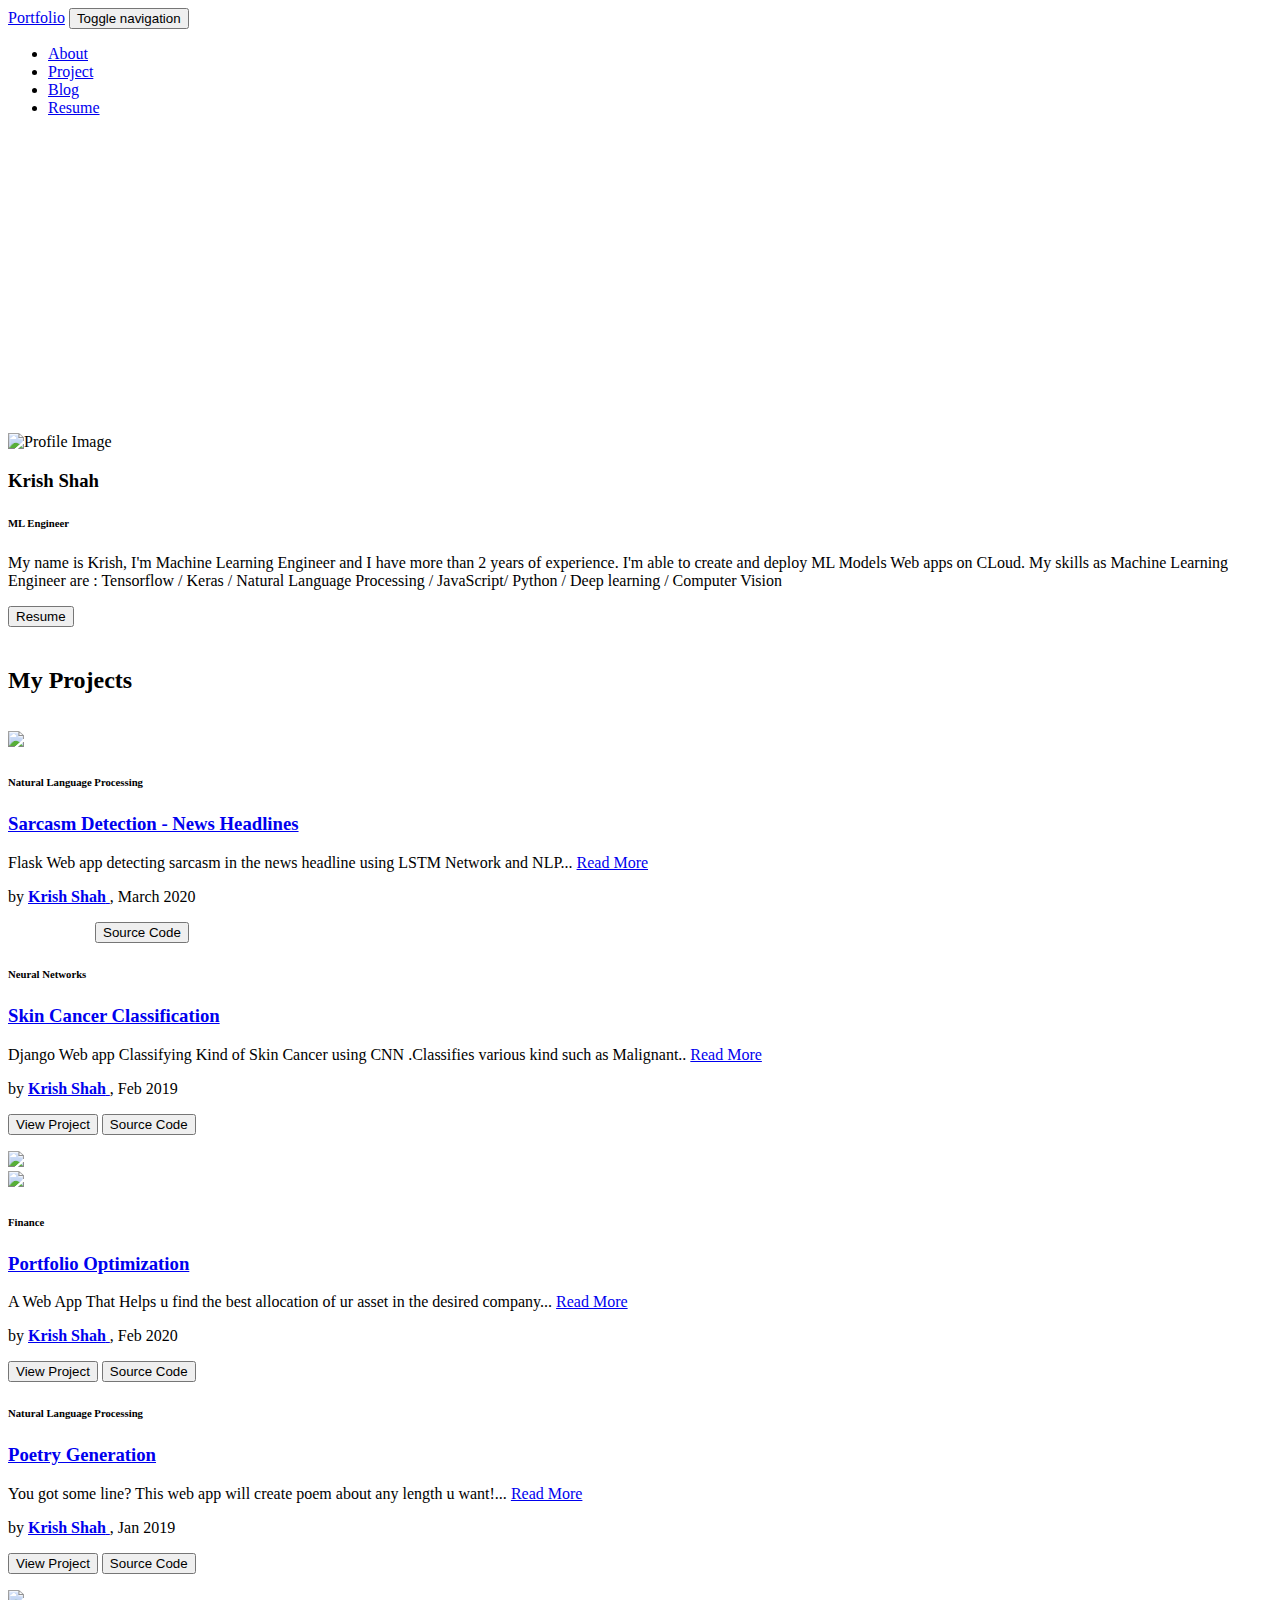
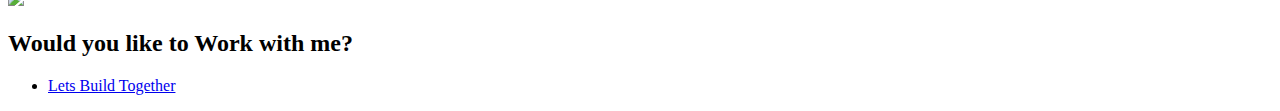
==== index.html @ 27c17794 "fake blog" ====
<!DOCTYPE html>
<html lang="en">

<head>
    <meta charset="UTF-8">
    <meta name="viewport" content="width=device-width, initial-scale=1.0">
    <title>Krish's Portfolio</title>
    <link rel="stylesheet" type="text/css"
        href="https://fonts.googleapis.com/css?family=Roboto:300,400,500,700|Roboto+Slab:400,700|Material+Icons" />
    <link rel="stylesheet" href="https://maxcdn.bootstrapcdn.com/font-awesome/latest/css/font-awesome.min.css">

    <link href="static/css/material-kit.css" rel="stylesheet" />
</head>

<body class="profile-page sidebar-collapse" data-spy="scroll" data-target=".navbar" data-offset="50">
    <nav class="navbar navbar-transparent navbar-expand-lg fixed-top navbar-color-on-scroll " color-on-scroll="100"
        id="sectionsNav">

        <div class="container">
            <div class="navbar-translate">
                <a class="navbar-brand" href="#pablo">Portfolio</a>
                <button type="button" class="ml-auto navbar-toggler" data-toggle="collapse"
                    data-target="#example-navbar-transparent">
                    <span class="sr-only">Toggle navigation</span>
                    <span class="navbar-toggler-icon"></span>
                    <span class="navbar-toggler-icon"></span>
                    <span class="navbar-toggler-icon"></span>
                </button>
            </div>
            <div class="collapse navbar-collapse" id="example-navbar-transparent">
                <ul class="navbar-nav ml-auto">
                    <li class="nav-item">
                        <a href="#desc" class="nav-link">

                            About
                        </a>
                    </li>
                    <li class="nav-item">
                        <a href="#blogs" class="nav-link">

                            Project
                        </a>
                    </li>
                    <li class="nav-item">
                        <a href="#pablo" class="nav-link">
                            Blog
                        </a>
                    </li>
                    <li class="nav-item">
                        <a href="#pablo" class="nav-link">
                            Resume
                        </a>
                    </li>
                </ul>
            </div>
        </div>
    </nav>

    <div class="page-header header-filter" data-parallax="true"
        style="background-image: url('static/img/back.jpg');height: 300px;">
    </div>
    <div class="main main-raised">
        <div class="profile-content ">
            <div class="container ">
                <div class="row">
                    <div class="col-md-6 ml-auto mr-auto">
                        <div class="profile">
                            <div class="avatar">
                                <img src="static/img/krish.jpg" alt="Profile Image"
                                    class="img-raised rounded-circle img-fluid" style="width: 150px;height: 150px;">
                            </div>
                            <div class="name" id="desc">
                                <h3 class="title">Krish Shah</h3>
                                <h6>ML Engineer</h6>
                                <a href="https://github.com/krishshah99615"
                                    class="btn btn-just-icon btn-link btn-github"><i class="fa fa-github"></i></a>
                                <a href="https://www.linkedin.com/in/krish-shah-20542817b/"
                                    class="btn btn-just-icon btn-link btn-linkedin"><i class="fa fa-linkedin"></i></a>
                                <a href="https://stackoverflow.com/users/11940001/krish-shah"
                                    class="btn btn-just-icon btn-link btn-pinterest"><i
                                        class="fa fa-stack-overflow"></i></a>
                            </div>
                        </div>
                    </div>
                </div>
                <div class="description text-center">
                    <p style="color:black;">My name is Krish, I'm Machine Learning Engineer and I have more than 2
                        years of experience. I'm
                        able
                        to create and deploy ML Models Web apps on CLoud. My
                        skills as Machine Learning Engineer are : Tensorflow / Keras / Natural Language Processing /
                        JavaScript/ Python / Deep learning / Computer Vision </p>
                </div>
                <div class="row" style="justify-content: center;">
                    <button class="btn btn-info">Resume</button>
                </div>
                <div class="cd-section" id="blogs">

                    <div class="blogs-1" id="blogs-1" style="padding-top: 20px;">
                        <div class="container">
                            <div class="row">
                                <div class="col-md-10 ml-auto mr-auto">
                                    <h2 class="title">My Projects</h2>
                                    <br>
                                    <div class="card card-plain card-blog">
                                        <div class="row">
                                            <div class="col-md-5">
                                                <div class="card-header card-header-image">
                                                    <a href="#pablito">
                                                        <img class="img" src="static/img/project_1.jpg">
                                                    </a>
                                                </div>
                                            </div>
                                            <div class="col-md-7">
                                                <h6 class="card-category text-info">Natural Language Processing</h6>
                                                <h3 class="card-title">
                                                    <a href="#pablo">Sarcasm Detection - News Headlines</a>
                                                </h3>
                                                <p class="card-description">
                                                    Flask Web app detecting sarcasm in the news headline using LSTM
                                                    Network and NLP...
                                                    <a href="blog_1.html"> Read More </a>
                                                </p>
                                                <p class="author">
                                                    by
                                                    <a href="#pablo">
                                                        <b>Krish Shah</b>
                                                    </a>, March 2020
                                                    <div class="row">
                                                        <a href="blog_1.html" class="btn btn-sm btn-primary"
                                                            style="color: white;">View
                                                            Project</a>
                                                        <button class="btn  btn-sm btn-info">Source Code</button>
                                                    </div>
                                                </p>
                                            </div>
                                        </div>
                                    </div>
                                    <div class="card card-plain card-blog">
                                        <div class="row">
                                            <div class="col-md-7">
                                                <h6 class="card-category text-danger">
                                                    Neural Networks
                                                </h6>
                                                <h3 class="card-title">
                                                    <a href="#pablo">Skin Cancer Classification</a>
                                                </h3>
                                                <p class="card-description">
                                                    Django Web app Classifying Kind of Skin Cancer using CNN .Classifies
                                                    various kind such as Malignant..
                                                    <a href="#pablo"> Read More </a>
                                                </p>
                                                <p class="author">
                                                    by
                                                    <a href="#pablo">
                                                        <b>Krish Shah</b>
                                                    </a>, Feb 2019
                                                    <div class="row">
                                                        <button class="btn btn-sm btn-warning">View Project</button>
                                                        <button class="btn  btn-sm btn-danger">Source Code</button>
                                                    </div>
                                                </p>
                                            </div>
                                            <div class="col-md-5">
                                                <div class="card-header card-header-image">
                                                    <img class="img img-raised" src="static/img/project_2.jpg">
                                                </div>
                                            </div>
                                        </div>
                                    </div>
                                    <div class="card card-plain card-blog">
                                        <div class="row">
                                            <div class="col-md-5">
                                                <div class="card-header card-header-image">
                                                    <a href="#pablito">
                                                        <img class="img" src="static/img/project_3.jpg">
                                                    </a>
                                                </div>
                                            </div>
                                            <div class="col-md-7">
                                                <h6 class="card-category text-info">Finance</h6>
                                                <h3 class="card-title">
                                                    <a href="#pablo">Portfolio Optimization</a>
                                                </h3>
                                                <p class="card-description">
                                                    A Web App That Helps u find the best allocation of ur asset in the
                                                    desired company...
                                                    <a href="#pablo"> Read More </a>
                                                </p>
                                                <p class="author">
                                                    by
                                                    <a href="#pablo">
                                                        <b>Krish Shah</b>
                                                    </a>, Feb 2020
                                                    <div class="row">
                                                        <button class="btn btn-sm btn-primary">View Project</button>
                                                        <button class="btn  btn-sm btn-info">Source Code</button>
                                                    </div>
                                                </p>
                                            </div>
                                        </div>
                                    </div>
                                    <div class="card card-plain card-blog">
                                        <div class="row">
                                            <div class="col-md-7">
                                                <h6 class="card-category text-danger">
                                                    Natural Language Processing
                                                </h6>
                                                <h3 class="card-title">
                                                    <a href="#pablo">Poetry Generation</a>
                                                </h3>
                                                <p class="card-description">
                                                    You got some line? This web app will create poem about any length u
                                                    want!...
                                                    <a href="#pablo"> Read More </a>
                                                </p>
                                                <p class="author">
                                                    by
                                                    <a href="#pablo">
                                                        <b>Krish Shah</b>
                                                    </a>, Jan 2019
                                                    <div class="row">
                                                        <button class="btn btn-sm btn-warning">View Project</button>
                                                        <button class="btn  btn-sm btn-danger">Source Code</button>
                                                    </div>
                                                </p>
                                            </div>
                                            <div class="col-md-5">
                                                <div class="card-header card-header-image">
                                                    <img class="img img-raised" src="static/img/project_4.jpg">
                                                </div>
                                            </div>
                                        </div>
                                    </div>
                                </div>
                            </div>
                        </div>
                    </div>
                </div>
            </div>

        </div>

    </div>
    <div class="col-md-8 ml-auto mr-auto text-center mb-5 pb-5 ">
        <h2 class=" title">Would you like to Work with me?</h2>
        <div class="nav nav-pills nav-pills-rose" style="justify-content:center">
            <div class="nav-tabs-wrapper">
                <ul class="nav nav-pills " data-tabs="tabs">
                    <li class="nav-item">
                        <a class="nav-link active show"
                            href="https://mail.google.com/mail/?view=cm&fs=1&tf=1&to=krishshah99615@gmail.com&su=Hello&shva=1"
                            data-toggle="tab">
                            Lets Build Together
                        </a>
                    </li>

                </ul>
            </div>
        </div>
    </div>

</body>

</html>
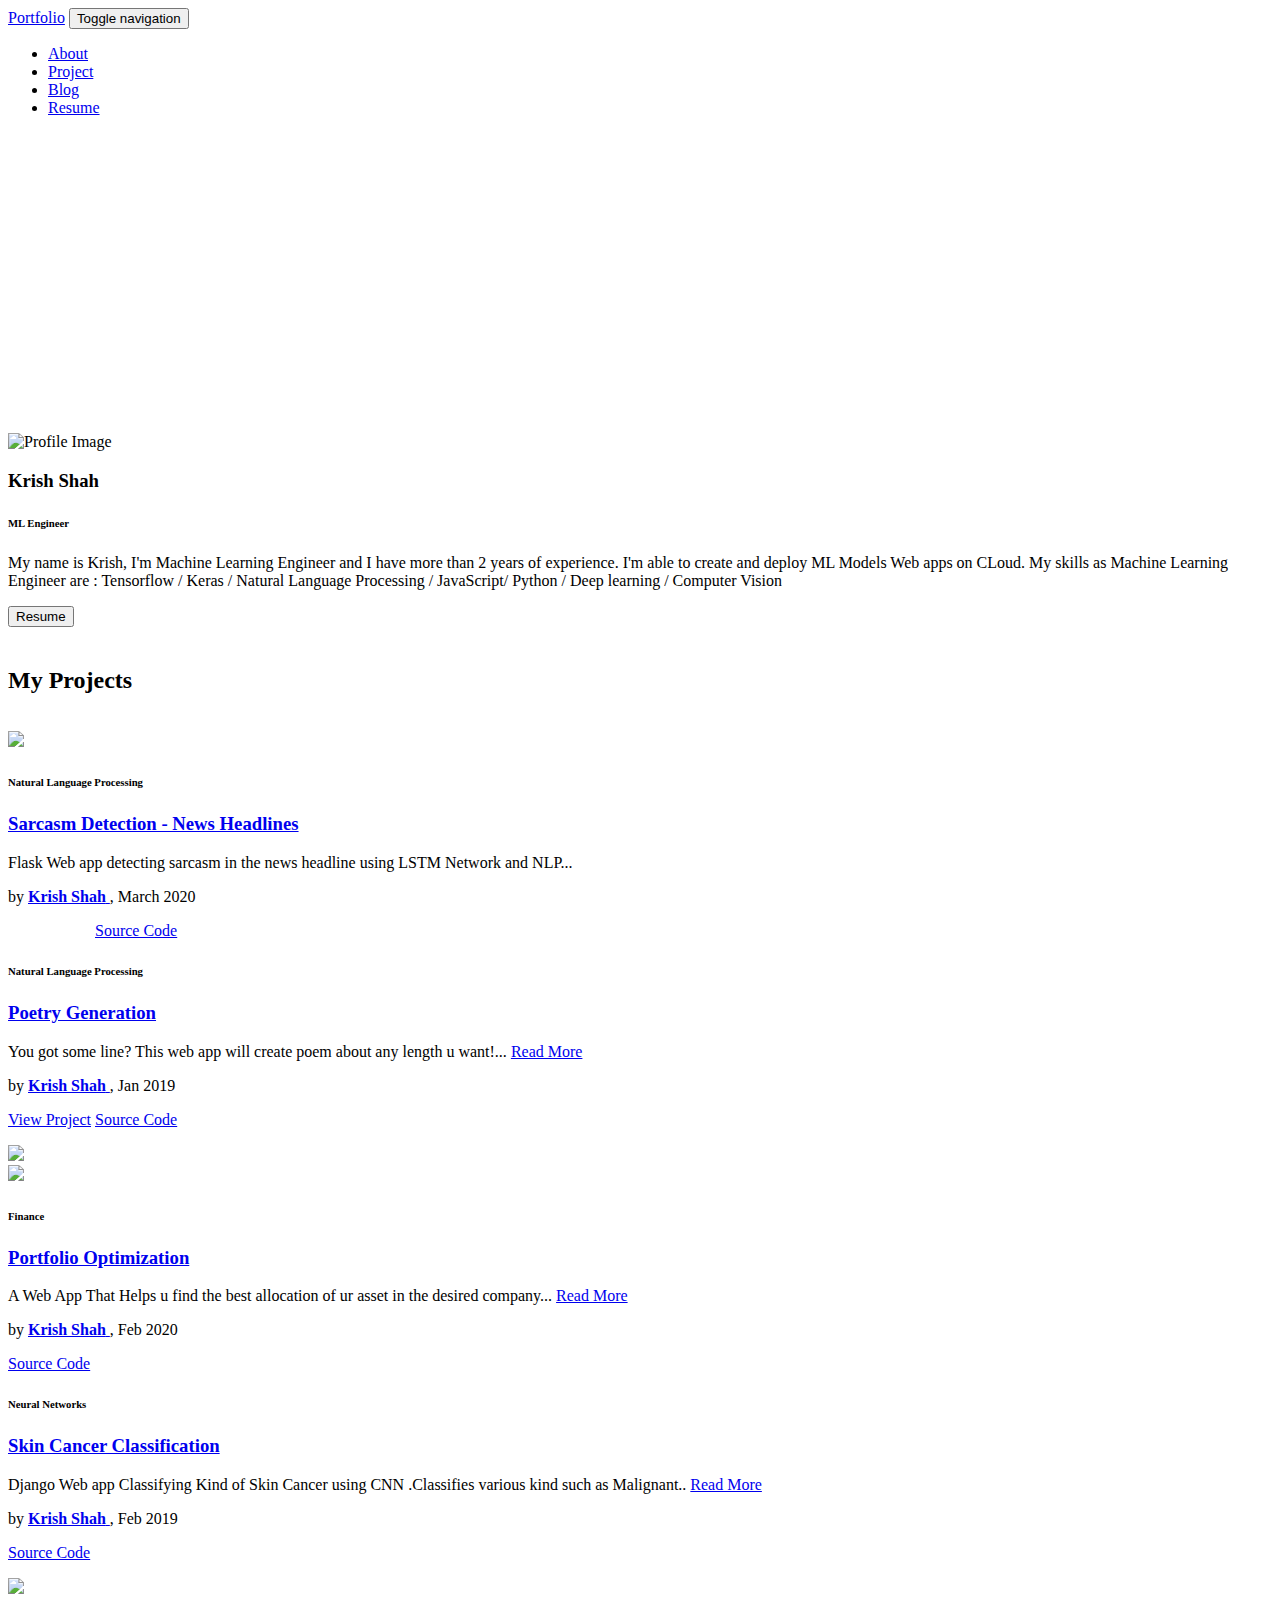
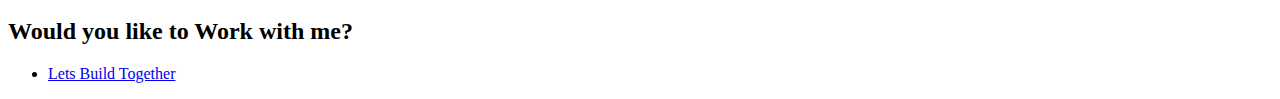
==== commit 30dcdd23: "Added links to codes" ====
--- a/index.html
+++ b/index.html
@@ -119,7 +119,7 @@
                                                 <p class="card-description">
                                                     Flask Web app detecting sarcasm in the news headline using LSTM
                                                     Network and NLP...
-                                                    <a href="blog_1.html"> Read More </a>
+
                                                 </p>
                                                 <p class="author">
                                                     by
@@ -127,10 +127,82 @@
                                                         <b>Krish Shah</b>
                                                     </a>, March 2020
                                                     <div class="row">
-                                                        <a href="blog_1.html" class="btn btn-sm btn-primary"
-                                                            style="color: white;">View
+                                                        <a href="https://sarcasmdetection.herokuapp.com/"
+                                                            class="btn btn-sm btn-primary" style="color: white;">View
                                                             Project</a>
-                                                        <button class="btn  btn-sm btn-info">Source Code</button>
+                                                        <a href="https://github.com/krishshah99615/Sarcasm-Detecion-with-webapp"
+                                                            class="btn  btn-sm btn-info">Source Code</a>
+                                                    </div>
+                                                </p>
+                                            </div>
+                                        </div>
+                                    </div>
+                                    <div class="card card-plain card-blog">
+                                        <div class="row">
+                                            <div class="col-md-7">
+                                                <h6 class="card-category text-danger">
+                                                    Natural Language Processing
+                                                </h6>
+                                                <h3 class="card-title">
+                                                    <a href="#pablo">Poetry Generation</a>
+                                                </h3>
+                                                <p class="card-description">
+                                                    You got some line? This web app will create poem about any length u
+                                                    want!...
+                                                    <a href="#pablo"> Read More </a>
+                                                </p>
+                                                <p class="author">
+                                                    by
+                                                    <a href="#pablo">
+                                                        <b>Krish Shah</b>
+                                                    </a>, Jan 2019
+                                                    <div class="row">
+                                                        <a class="btn btn-sm btn-warning"
+                                                            href="https://poemgeneratorwebapp.herokuapp.com/">View
+                                                            Project</a>
+                                                        <a class="btn  btn-sm btn-danger"
+                                                            href="https://github.com/krishshah99615/PoetryGeneration">Source
+                                                            Code</a>
+                                                    </div>
+                                                </p>
+                                            </div>
+                                            <div class="col-md-5">
+                                                <div class="card-header card-header-image">
+                                                    <img class="img img-raised" src="static/img/project_4.jpg">
+                                                </div>
+                                            </div>
+                                        </div>
+                                    </div>
+
+                                    <div class="card card-plain card-blog">
+                                        <div class="row">
+                                            <div class="col-md-5">
+                                                <div class="card-header card-header-image">
+                                                    <a href="#pablito">
+                                                        <img class="img" src="static/img/project_3.jpg">
+                                                    </a>
+                                                </div>
+                                            </div>
+                                            <div class="col-md-7">
+                                                <h6 class="card-category text-info">Finance</h6>
+                                                <h3 class="card-title">
+                                                    <a href="#pablo">Portfolio Optimization</a>
+                                                </h3>
+                                                <p class="card-description">
+                                                    A Web App That Helps u find the best allocation of ur asset in the
+                                                    desired company...
+                                                    <a href="#pablo"> Read More </a>
+                                                </p>
+                                                <p class="author">
+                                                    by
+                                                    <a href="#pablo">
+                                                        <b>Krish Shah</b>
+                                                    </a>, Feb 2020
+                                                    <div class="row">
+
+                                                        <a class="btn  btn-sm btn-info"
+                                                            href="https://github.com/krishshah99615/Portfolio-Optimization/blob/master/Miniproject.ipynb">Source
+                                                            Code</a>
                                                     </div>
                                                 </p>
                                             </div>
@@ -156,78 +228,16 @@
                                                         <b>Krish Shah</b>
                                                     </a>, Feb 2019
                                                     <div class="row">
-                                                        <button class="btn btn-sm btn-warning">View Project</button>
-                                                        <button class="btn  btn-sm btn-danger">Source Code</button>
+
+                                                        <a class="btn  btn-sm btn-danger"
+                                                            href="https://github.com/krishshah99615/SkinCancerClassify">Source
+                                                            Code</a>
                                                     </div>
                                                 </p>
                                             </div>
                                             <div class="col-md-5">
                                                 <div class="card-header card-header-image">
                                                     <img class="img img-raised" src="static/img/project_2.jpg">
-                                                </div>
-                                            </div>
-                                        </div>
-                                    </div>
-                                    <div class="card card-plain card-blog">
-                                        <div class="row">
-                                            <div class="col-md-5">
-                                                <div class="card-header card-header-image">
-                                                    <a href="#pablito">
-                                                        <img class="img" src="static/img/project_3.jpg">
-                                                    </a>
-                                                </div>
-                                            </div>
-                                            <div class="col-md-7">
-                                                <h6 class="card-category text-info">Finance</h6>
-                                                <h3 class="card-title">
-                                                    <a href="#pablo">Portfolio Optimization</a>
-                                                </h3>
-                                                <p class="card-description">
-                                                    A Web App That Helps u find the best allocation of ur asset in the
-                                                    desired company...
-                                                    <a href="#pablo"> Read More </a>
-                                                </p>
-                                                <p class="author">
-                                                    by
-                                                    <a href="#pablo">
-                                                        <b>Krish Shah</b>
-                                                    </a>, Feb 2020
-                                                    <div class="row">
-                                                        <button class="btn btn-sm btn-primary">View Project</button>
-                                                        <button class="btn  btn-sm btn-info">Source Code</button>
-                                                    </div>
-                                                </p>
-                                            </div>
-                                        </div>
-                                    </div>
-                                    <div class="card card-plain card-blog">
-                                        <div class="row">
-                                            <div class="col-md-7">
-                                                <h6 class="card-category text-danger">
-                                                    Natural Language Processing
-                                                </h6>
-                                                <h3 class="card-title">
-                                                    <a href="#pablo">Poetry Generation</a>
-                                                </h3>
-                                                <p class="card-description">
-                                                    You got some line? This web app will create poem about any length u
-                                                    want!...
-                                                    <a href="#pablo"> Read More </a>
-                                                </p>
-                                                <p class="author">
-                                                    by
-                                                    <a href="#pablo">
-                                                        <b>Krish Shah</b>
-                                                    </a>, Jan 2019
-                                                    <div class="row">
-                                                        <button class="btn btn-sm btn-warning">View Project</button>
-                                                        <button class="btn  btn-sm btn-danger">Source Code</button>
-                                                    </div>
-                                                </p>
-                                            </div>
-                                            <div class="col-md-5">
-                                                <div class="card-header card-header-image">
-                                                    <img class="img img-raised" src="static/img/project_4.jpg">
                                                 </div>
                                             </div>
                                         </div>
@@ -259,6 +269,13 @@
             </div>
         </div>
     </div>
+    <script src="static/js/core/jquery.min.js" type="text/javascript"></script>
+    <script src="static/js/core/popper.min.js" type="text/javascript"></script>
+    <script src="static/js/core/bootstrap-material-design.min.js" type="text/javascript"></script>
+
+
+    <!-- Control Center for Material Kit: parallax effects, scripts for the example pages etc -->
+    <script src="static/js/material-kit.js?v=2.2.0" type="text/javascript"></script>
 
 </body>
 
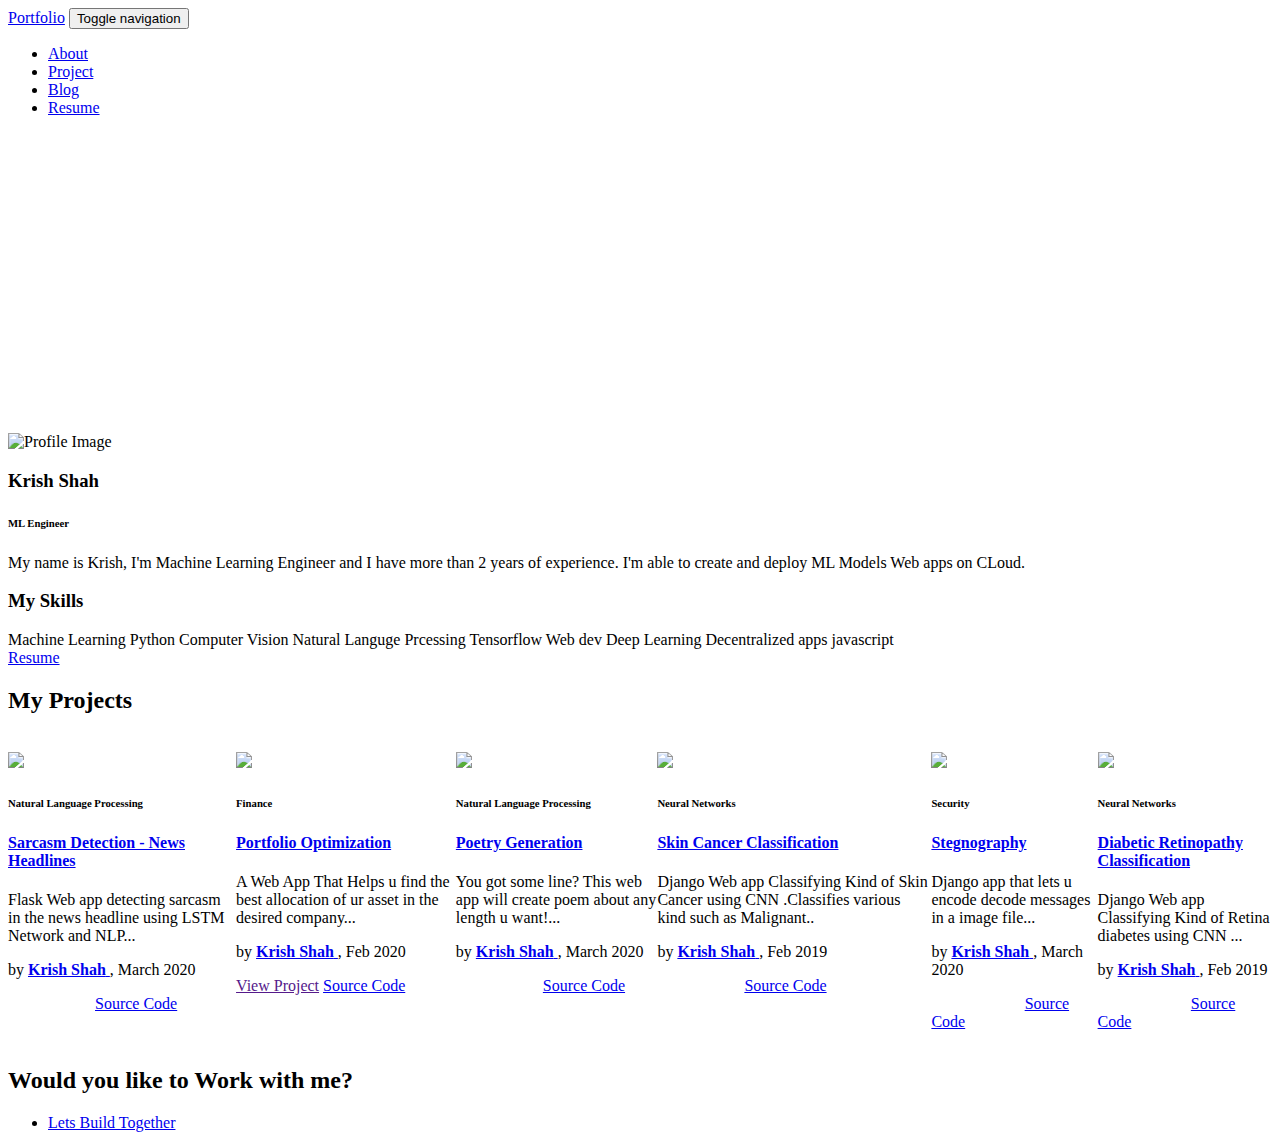
==== commit b4a57f00: "Changed align" ====
--- a/index.html
+++ b/index.html
@@ -47,7 +47,8 @@
                         </a>
                     </li>
                     <li class="nav-item">
-                        <a href="#pablo" class="nav-link">
+                        <a href="https://docs.google.com/document/d/1BhZTSlpoxhSKHs-xEqyy0a71rGarY3wpd6YXgvIW3N4/edit?usp=sharing"
+                            class="nav-link">
                             Resume
                         </a>
                     </li>
@@ -87,195 +88,247 @@
                     <p style="color:black;">My name is Krish, I'm Machine Learning Engineer and I have more than 2
                         years of experience. I'm
                         able
-                        to create and deploy ML Models Web apps on CLoud. My
-                        skills as Machine Learning Engineer are : Tensorflow / Keras / Natural Language Processing /
-                        JavaScript/ Python / Deep learning / Computer Vision </p>
+                        to create and deploy ML Models Web apps on CLoud.
+                </div>
+                <div class="col-md-12 ml-auto mb-4">
+                    <div class="title">
+                        <h3 class="text-center">My Skills </h3>
+                    </div>
+                    <span class="badge badge-pill badge-secondary">Machine Learning</span>
+                    <span class="badge badge-pill badge-primary">Python</span>
+                    <span class="badge badge-pill badge-info">Computer Vision</span>
+                    <span class="badge badge-pill badge-success">Natural Languge Prcessing</span>
+                    <span class="badge badge-pill badge-warning">Tensorflow</span>
+                    <span class="badge badge-pill badge-danger">Web dev</span>
+                    <span class="badge badge-pill badge-rose">Deep Learning</span>
+                    <span class="badge badge-pill badge-danger">Decentralized apps</span>
+                    <span class="badge badge-pill badge-warning">javascript</span>
                 </div>
                 <div class="row" style="justify-content: center;">
-                    <button class="btn btn-info">Resume</button>
+                    <a class="btn btn-info"
+                        href="https://docs.google.com/document/d/1BhZTSlpoxhSKHs-xEqyy0a71rGarY3wpd6YXgvIW3N4/edit?usp=sharing">Resume</a>
                 </div>
                 <div class="cd-section" id="blogs">
-
-                    <div class="blogs-1" id="blogs-1" style="padding-top: 20px;">
+                    <div class="blogs-2" id="blogs-2">
                         <div class="container">
                             <div class="row">
                                 <div class="col-md-10 ml-auto mr-auto">
                                     <h2 class="title">My Projects</h2>
                                     <br>
-                                    <div class="card card-plain card-blog">
-                                        <div class="row">
-                                            <div class="col-md-5">
-                                                <div class="card-header card-header-image">
-                                                    <a href="#pablito">
-                                                        <img class="img" src="static/img/project_1.jpg">
-                                                    </a>
-                                                </div>
-                                            </div>
-                                            <div class="col-md-7">
-                                                <h6 class="card-category text-info">Natural Language Processing</h6>
-                                                <h3 class="card-title">
-                                                    <a href="#pablo">Sarcasm Detection - News Headlines</a>
-                                                </h3>
-                                                <p class="card-description">
-                                                    Flask Web app detecting sarcasm in the news headline using LSTM
-                                                    Network and NLP...
-
-                                                </p>
-                                                <p class="author">
-                                                    by
-                                                    <a href="#pablo">
-                                                        <b>Krish Shah</b>
-                                                    </a>, March 2020
-                                                    <div class="row">
-                                                        <a href="https://sarcasmdetection.herokuapp.com/"
-                                                            class="btn btn-sm btn-primary" style="color: white;">View
-                                                            Project</a>
-                                                        <a href="https://github.com/krishshah99615/Sarcasm-Detecion-with-webapp"
-                                                            class="btn  btn-sm btn-info">Source Code</a>
-                                                    </div>
-                                                </p>
-                                            </div>
-                                        </div>
-                                    </div>
-                                    <div class="card card-plain card-blog">
-                                        <div class="row">
-                                            <div class="col-md-7">
-                                                <h6 class="card-category text-danger">
-                                                    Natural Language Processing
-                                                </h6>
-                                                <h3 class="card-title">
-                                                    <a href="#pablo">Poetry Generation</a>
-                                                </h3>
-                                                <p class="card-description">
-                                                    You got some line? This web app will create poem about any length u
-                                                    want!...
-                                                    <a href="#pablo"> Read More </a>
-                                                </p>
-                                                <p class="author">
-                                                    by
-                                                    <a href="#pablo">
-                                                        <b>Krish Shah</b>
-                                                    </a>, Jan 2019
-                                                    <div class="row">
-                                                        <a class="btn btn-sm btn-warning"
-                                                            href="https://poemgeneratorwebapp.herokuapp.com/">View
-                                                            Project</a>
-                                                        <a class="btn  btn-sm btn-danger"
-                                                            href="https://github.com/krishshah99615/PoetryGeneration">Source
-                                                            Code</a>
-                                                    </div>
-                                                </p>
-                                            </div>
-                                            <div class="col-md-5">
-                                                <div class="card-header card-header-image">
-                                                    <img class="img img-raised" src="static/img/project_4.jpg">
-                                                </div>
-                                            </div>
-                                        </div>
-                                    </div>
-
-                                    <div class="card card-plain card-blog">
-                                        <div class="row">
-                                            <div class="col-md-5">
-                                                <div class="card-header card-header-image">
-                                                    <a href="#pablito">
-                                                        <img class="img" src="static/img/project_3.jpg">
-                                                    </a>
-                                                </div>
-                                            </div>
-                                            <div class="col-md-7">
-                                                <h6 class="card-category text-info">Finance</h6>
-                                                <h3 class="card-title">
-                                                    <a href="#pablo">Portfolio Optimization</a>
-                                                </h3>
-                                                <p class="card-description">
-                                                    A Web App That Helps u find the best allocation of ur asset in the
-                                                    desired company...
-                                                    <a href="#pablo"> Read More </a>
-                                                </p>
-                                                <p class="author">
-                                                    by
-                                                    <a href="#pablo">
-                                                        <b>Krish Shah</b>
-                                                    </a>, Feb 2020
-                                                    <div class="row">
-
-                                                        <a class="btn  btn-sm btn-info"
-                                                            href="https://github.com/krishshah99615/Portfolio-Optimization/blob/master/Miniproject.ipynb">Source
-                                                            Code</a>
-                                                    </div>
-                                                </p>
-                                            </div>
-                                        </div>
-                                    </div>
-                                    <div class="card card-plain card-blog">
-                                        <div class="row">
-                                            <div class="col-md-7">
-                                                <h6 class="card-category text-danger">
-                                                    Neural Networks
-                                                </h6>
-                                                <h3 class="card-title">
-                                                    <a href="#pablo">Skin Cancer Classification</a>
-                                                </h3>
-                                                <p class="card-description">
-                                                    Django Web app Classifying Kind of Skin Cancer using CNN .Classifies
-                                                    various kind such as Malignant..
-                                                    <a href="#pablo"> Read More </a>
-                                                </p>
-                                                <p class="author">
-                                                    by
-                                                    <a href="#pablo">
-                                                        <b>Krish Shah</b>
-                                                    </a>, Feb 2019
-                                                    <div class="row">
-
-                                                        <a class="btn  btn-sm btn-danger"
-                                                            href="https://github.com/krishshah99615/SkinCancerClassify">Source
-                                                            Code</a>
-                                                    </div>
-                                                </p>
-                                            </div>
-                                            <div class="col-md-5">
-                                                <div class="card-header card-header-image">
-                                                    <img class="img img-raised" src="static/img/project_2.jpg">
-                                                </div>
-                                            </div>
-                                        </div>
+                                    <div class="row" style="display: flex;justify-content: space-evenly;">
+                                        <div class="col-md-4">
+                                            <div class="card card-plain card-blog">
+                                                <div class="card-header card-header-image">
+                                                    <a href="#pablo"><img class="img img-raised"
+                                                            src="static/img/project_1.jpg"></a>
+                                                </div>
+                                                <div class="card-body">
+                                                    <h6 class="card-category text-info">Natural Language Processing</h6>
+                                                    <h4 class="card-title"><a href="#pablo">Sarcasm Detection - News
+                                                            Headlines</a></h4>
+                                                    <p class="card-description">Flask Web app detecting sarcasm in the
+                                                        news headline using LSTM
+                                                        Network and NLP...</p>
+                                                    <p class="author">
+                                                        by
+                                                        <a href="#pablo">
+                                                            <b>Krish Shah</b>
+                                                        </a>, March 2020
+                                                        <div class="row">
+                                                            <a href="https://sarcasmdetection.herokuapp.com/"
+                                                                class="btn btn-sm btn-primary"
+                                                                style="color: white;">View
+                                                                Project</a>
+                                                            <a href="https://github.com/krishshah99615/Sarcasm-Detecion-with-webapp"
+                                                                class="btn  btn-sm btn-info">Source Code</a>
+                                                        </div>
+                                                    </p>
+                                                </div>
+                                            </div>
+                                        </div>
+                                        <div class="col-md-4">
+                                            <div class="card card-plain card-blog">
+                                                <div class="card-header card-header-image">
+                                                    <a href="#pablo"><img class="img img-raised"
+                                                            src="static/img/project_3.jpg"></a>
+                                                </div>
+                                                <div class="card-body">
+                                                    <h6 class="card-category text-danger">Finance</h6>
+                                                    <h4 class="card-title"><a href="#pablo">Portfolio Optimization</a>
+                                                    </h4>
+                                                    <p class="card-description"> A Web App That Helps u find the best
+                                                        allocation of ur asset in the
+                                                        desired company...
+                                                    </p>
+                                                    <p class="author">
+                                                        by
+                                                        <a href="#pablo">
+                                                            <b>Krish Shah</b>
+                                                        </a>, Feb 2020
+                                                        <div class="row">
+                                                            <a href="" class="btn btn-danger btn-sm">View Project</a>
+                                                            <a class="btn  btn-sm btn-warning"
+                                                                href="https://github.com/krishshah99615/Portfolio-Optimization/blob/master/Miniproject.ipynb">Source
+                                                                Code</a>
+                                                        </div>
+                                                    </p>
+                                                </div>
+                                            </div>
+                                        </div>
+                                        <div class="col-md-4">
+                                            <div class="card card-plain card-blog">
+                                                <div class="card-header card-header-image">
+                                                    <a href="#pablo"><img class="img img-raised"
+                                                            src="static/img/project_4.jpg"></a>
+                                                </div>
+                                                <div class="card-body">
+                                                    <h6 class="card-category text-info">Natural Language Processing</h6>
+                                                    <h4 class="card-title"><a href="#pablo">Poetry Generation</a></h4>
+                                                    <p class="card-description">You got some line? This web app will
+                                                        create poem about any length u
+                                                        want!...</p>
+                                                    <p class="author">
+                                                        by
+                                                        <a href="#pablo">
+                                                            <b>Krish Shah</b>
+                                                        </a>, March 2020
+                                                        <div class="row">
+                                                            <a href="https://sarcasmdetection.herokuapp.com/"
+                                                                class="btn btn-sm btn-primary"
+                                                                style="color: white;">View
+                                                                Project</a>
+                                                            <a href="https://github.com/krishshah99615/Sarcasm-Detecion-with-webapp"
+                                                                class="btn  btn-sm btn-info">Source Code</a>
+                                                        </div>
+                                                    </p>
+                                                </div>
+                                            </div>
+                                        </div>
+                                        <div class="col-md-4">
+                                            <div class="card card-plain card-blog">
+                                                <div class="card-header card-header-image">
+                                                    <a href="#pablo"><img class="img img-raised"
+                                                            src="static/img/project_2.jpg"></a>
+                                                </div>
+                                                <div class="card-body">
+                                                    <h6 class="card-category text-danger">Neural Networks</h6>
+                                                    <h4 class="card-title"><a href="#pablo">Skin Cancer
+                                                            Classification</a>
+                                                    </h4>
+                                                    <p class="card-description"> Django Web app Classifying Kind of Skin
+                                                        Cancer using CNN .Classifies
+                                                        various kind such as Malignant..
+                                                    </p>
+                                                    <p class="author">
+                                                        by
+                                                        <a href="#pablo">
+                                                            <b>Krish Shah</b>
+                                                        </a>, Feb 2019
+                                                        <div class="row">
+                                                            <a class="btn  btn-sm btn-danger" style="color: white;">View
+                                                                Project</a>
+                                                            <a class="btn  btn-sm btn-warning"
+                                                                href="https://github.com/krishshah99615/SkinCancerClassify">Source
+                                                                Code</a>
+                                                        </div>
+                                                    </p>
+                                                </div>
+                                            </div>
+                                        </div>
+                                        <div class="col-md-4">
+                                            <div class="card card-plain card-blog">
+                                                <div class="card-header card-header-image">
+                                                    <a href="#pablo"><img class="img img-raised"
+                                                            src="static/img/project_5.png"></a>
+                                                </div>
+                                                <div class="card-body">
+                                                    <h6 class="card-category text-info">Security</h6>
+                                                    <h4 class="card-title"><a href="#pablo">Stegnography</a></h4>
+                                                    <p class="card-description">
+                                                        Django app that lets u encode decode messages in a image file...
+
+                                                    </p>
+                                                    <p class="author">
+                                                        by
+                                                        <a href="#pablo">
+                                                            <b>Krish Shah</b>
+                                                        </a>, March 2020
+                                                        <div class="row">
+                                                            <a href="" style="color: white;"
+                                                                class="btn btn-sm btn-primary">View Projects</a>
+                                                            <a href="https://github.com/krishshah99615/stegno"
+                                                                class="btn  btn-sm btn-info">Source Code</a>
+                                                        </div>
+                                                    </p>
+                                                </div>
+                                            </div>
+                                        </div>
+                                        <div class="col-md-4">
+                                            <div class="card card-plain card-blog">
+                                                <div class="card-header card-header-image">
+                                                    <a href="#pablo"><img class="img img-raised"
+                                                            src="static/img/project_6.jpg"></a>
+                                                </div>
+                                                <div class="card-body">
+                                                    <h6 class="card-category text-danger">Neural Networks</h6>
+                                                    <h4 class="card-title"><a href="#pablo">Diabetic Retinopathy
+                                                            Classification</a>
+                                                    </h4>
+                                                    <p class="card-description">
+                                                        Django Web app Classifying Kind of Retina diabetes using CNN ...
+
+                                                    </p>
+                                                    <p class="author">
+                                                        by
+                                                        <a href="#pablo">
+                                                            <b>Krish Shah</b>
+                                                        </a>, Feb 2019
+                                                        <div class="row">
+                                                            <a href="" style="color: white;"
+                                                                class="btn btn-sm btn-danger">View Projects</a>
+
+                                                            <a class="btn  btn-sm btn-warning"
+                                                                href="https://github.com/krishshah99615/Diebetic-Retinopathy-Ml-Django-Web-app">Source
+                                                                Code</a>
+                                                        </div>
+                                                    </p>
+                                                </div>
+                                            </div>
+                                        </div>
+
                                     </div>
                                 </div>
                             </div>
                         </div>
                     </div>
-                </div>
-            </div>
-
-        </div>
-
-    </div>
-    <div class="col-md-8 ml-auto mr-auto text-center mb-5 pb-5 ">
-        <h2 class=" title">Would you like to Work with me?</h2>
-        <div class="nav nav-pills nav-pills-rose" style="justify-content:center">
-            <div class="nav-tabs-wrapper">
-                <ul class="nav nav-pills " data-tabs="tabs">
-                    <li class="nav-item">
-                        <a class="nav-link active show"
-                            href="https://mail.google.com/mail/?view=cm&fs=1&tf=1&to=krishshah99615@gmail.com&su=Hello&shva=1"
-                            data-toggle="tab">
-                            Lets Build Together
-                        </a>
-                    </li>
-
-                </ul>
-            </div>
-        </div>
-    </div>
-    <script src="static/js/core/jquery.min.js" type="text/javascript"></script>
-    <script src="static/js/core/popper.min.js" type="text/javascript"></script>
-    <script src="static/js/core/bootstrap-material-design.min.js" type="text/javascript"></script>
-
-
-    <!-- Control Center for Material Kit: parallax effects, scripts for the example pages etc -->
-    <script src="static/js/material-kit.js?v=2.2.0" type="text/javascript"></script>
+
+
+
+                </div>
+                <div class="col-md-8 ml-auto mr-auto text-center mb-5 pb-5 ">
+                    <h2 class=" title">Would you like to Work with me?</h2>
+                    <div class="nav nav-pills nav-pills-rose" style="justify-content:center">
+                        <div class="nav-tabs-wrapper">
+                            <ul class="nav nav-pills " data-tabs="tabs">
+                                <li class="nav-item">
+                                    <a class="nav-link active show"
+                                        href="https://mail.google.com/mail/?view=cm&fs=1&tf=1&to=krishshah99615@gmail.com&su=Hello&shva=1"
+                                        data-toggle="tab">
+                                        Lets Build Together
+                                    </a>
+                                </li>
+
+                            </ul>
+                        </div>
+                    </div>
+                </div>
+                <script src="static/js/core/jquery.min.js" type="text/javascript"></script>
+                <script src="static/js/core/popper.min.js" type="text/javascript"></script>
+                <script src="static/js/core/bootstrap-material-design.min.js" type="text/javascript"></script>
+
+
+                <!-- Control Center for Material Kit: parallax effects, scripts for the example pages etc -->
+                <script src="static/js/material-kit.js?v=2.2.0" type="text/javascript"></script>
 
 </body>
 
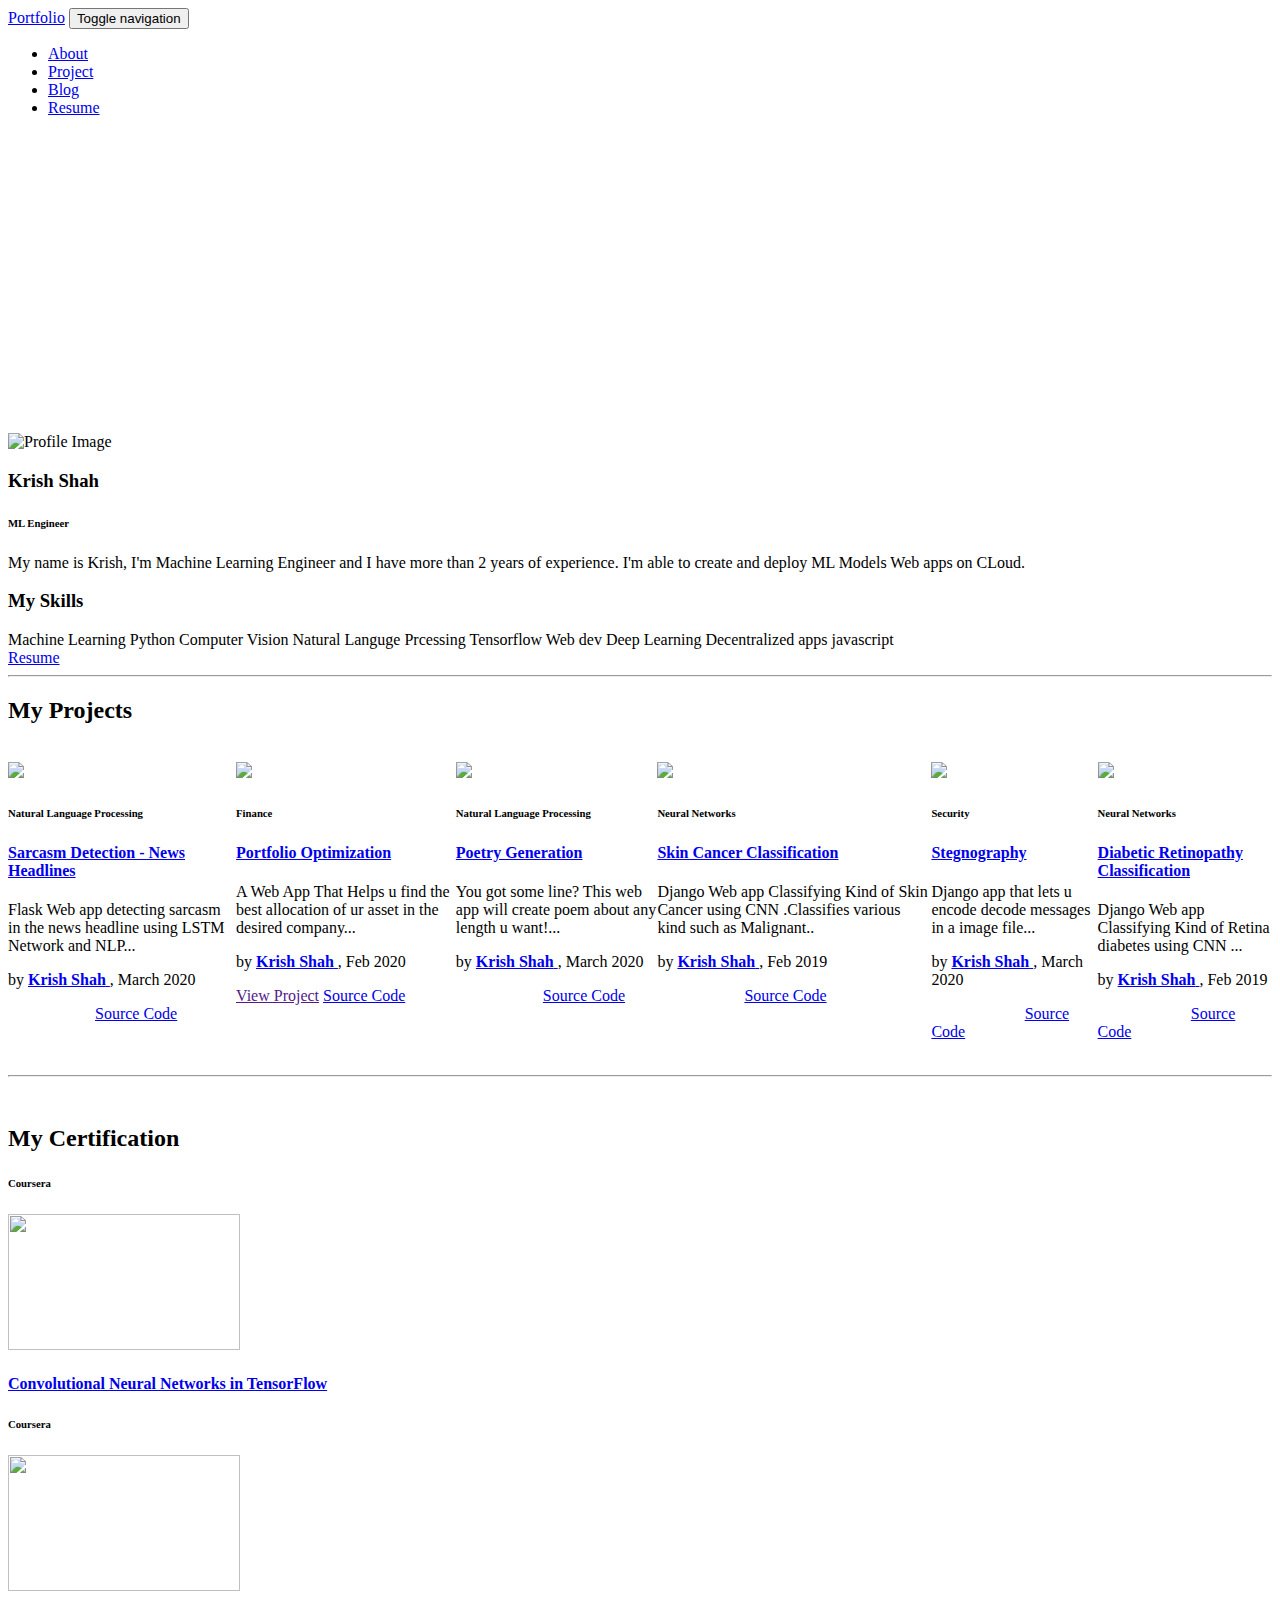
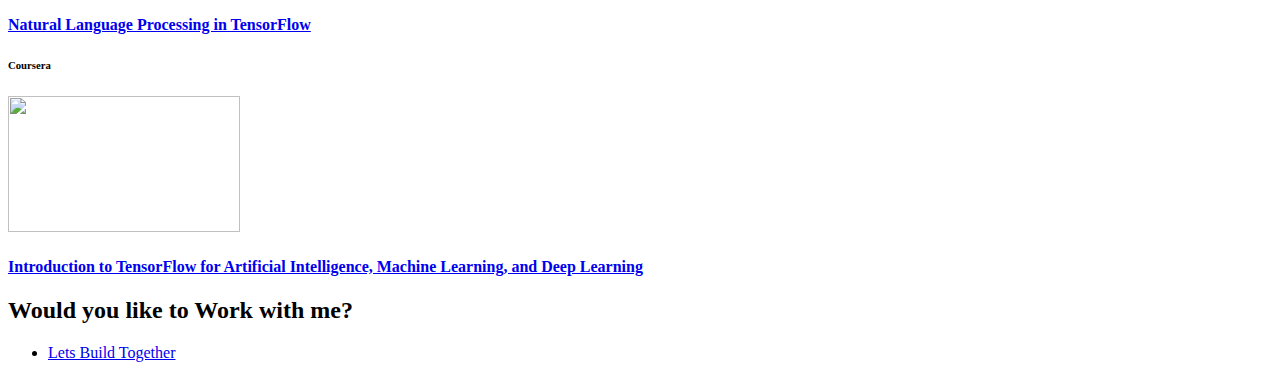
==== commit a6e358b7: "Removed" ====
--- a/index.html
+++ b/index.html
@@ -108,8 +108,9 @@
                     <a class="btn btn-info"
                         href="https://docs.google.com/document/d/1BhZTSlpoxhSKHs-xEqyy0a71rGarY3wpd6YXgvIW3N4/edit?usp=sharing">Resume</a>
                 </div>
+                <hr>
                 <div class="cd-section" id="blogs">
-                    <div class="blogs-2" id="blogs-2">
+                    <div class="blogs-2" id="blogs-2" style="padding-bottom: 10px;">
                         <div class="container">
                             <div class="row">
                                 <div class="col-md-10 ml-auto mr-auto">
@@ -301,10 +302,60 @@
                             </div>
                         </div>
                     </div>
-
-
-
-                </div>
+                    <hr>
+                    <div class="section section-sections" style="padding-top: 20px;">
+                        <div class="container">
+                            <div class="col-md-8 ml-auto mr-auto">
+                                <div class="section-description">
+                                    <h2 class="title">My Certification</h2>
+
+
+                                </div>
+                            </div>
+                        </div>
+                        <div class="container-fluid">
+                            <div class="row">
+                                <div class="col-md-3">
+                                    <h6 class="card-category text-info">Coursera</h6>
+                                    <img src="static/img/Certi_1.jpg" alt="" width="232" height="136">
+
+                                    <h4 class="card-title">
+                                        <a href="https://www.coursera.org/account/accomplishments/verify/XW32PTLBJHSD">
+                                            Convolutional Neural Networks in TensorFlow
+                                        </a>
+                                    </h4>
+                                </div>
+                                <div class="col-md-3">
+                                    <h6 class="card-category text-info">Coursera</h6>
+                                    <img src="static/img/Certi_2.jpg" width="232" height="136">
+                                    <h4 class="card-title">
+                                        <a href="https://www.coursera.org/account/accomplishments/verify/W3R7WRVGPMD7">
+                                            Natural Language Processing in TensorFlow
+                                        </a>
+                                    </h4>
+                                </div>
+                                <div class="col-md-3">
+                                    <h6 class="card-category text-info">Coursera</h6>
+                                    <img src="static/img/Certi_3.jpg" width="232" height="136">
+                                    <h4 class="card-title">
+                                        <a href="https://www.coursera.org/account/accomplishments/verify/J9S7XF5GVCNW">
+                                            Introduction to TensorFlow for Artificial Intelligence,
+                                            Machine Learning, and Deep Learning
+                                        </a>
+                                    </h4>
+                                </div>
+
+                            </div>
+
+                        </div>
+                    </div>
+
+
+
+                </div>
+
+
+
                 <div class="col-md-8 ml-auto mr-auto text-center mb-5 pb-5 ">
                     <h2 class=" title">Would you like to Work with me?</h2>
                     <div class="nav nav-pills nav-pills-rose" style="justify-content:center">
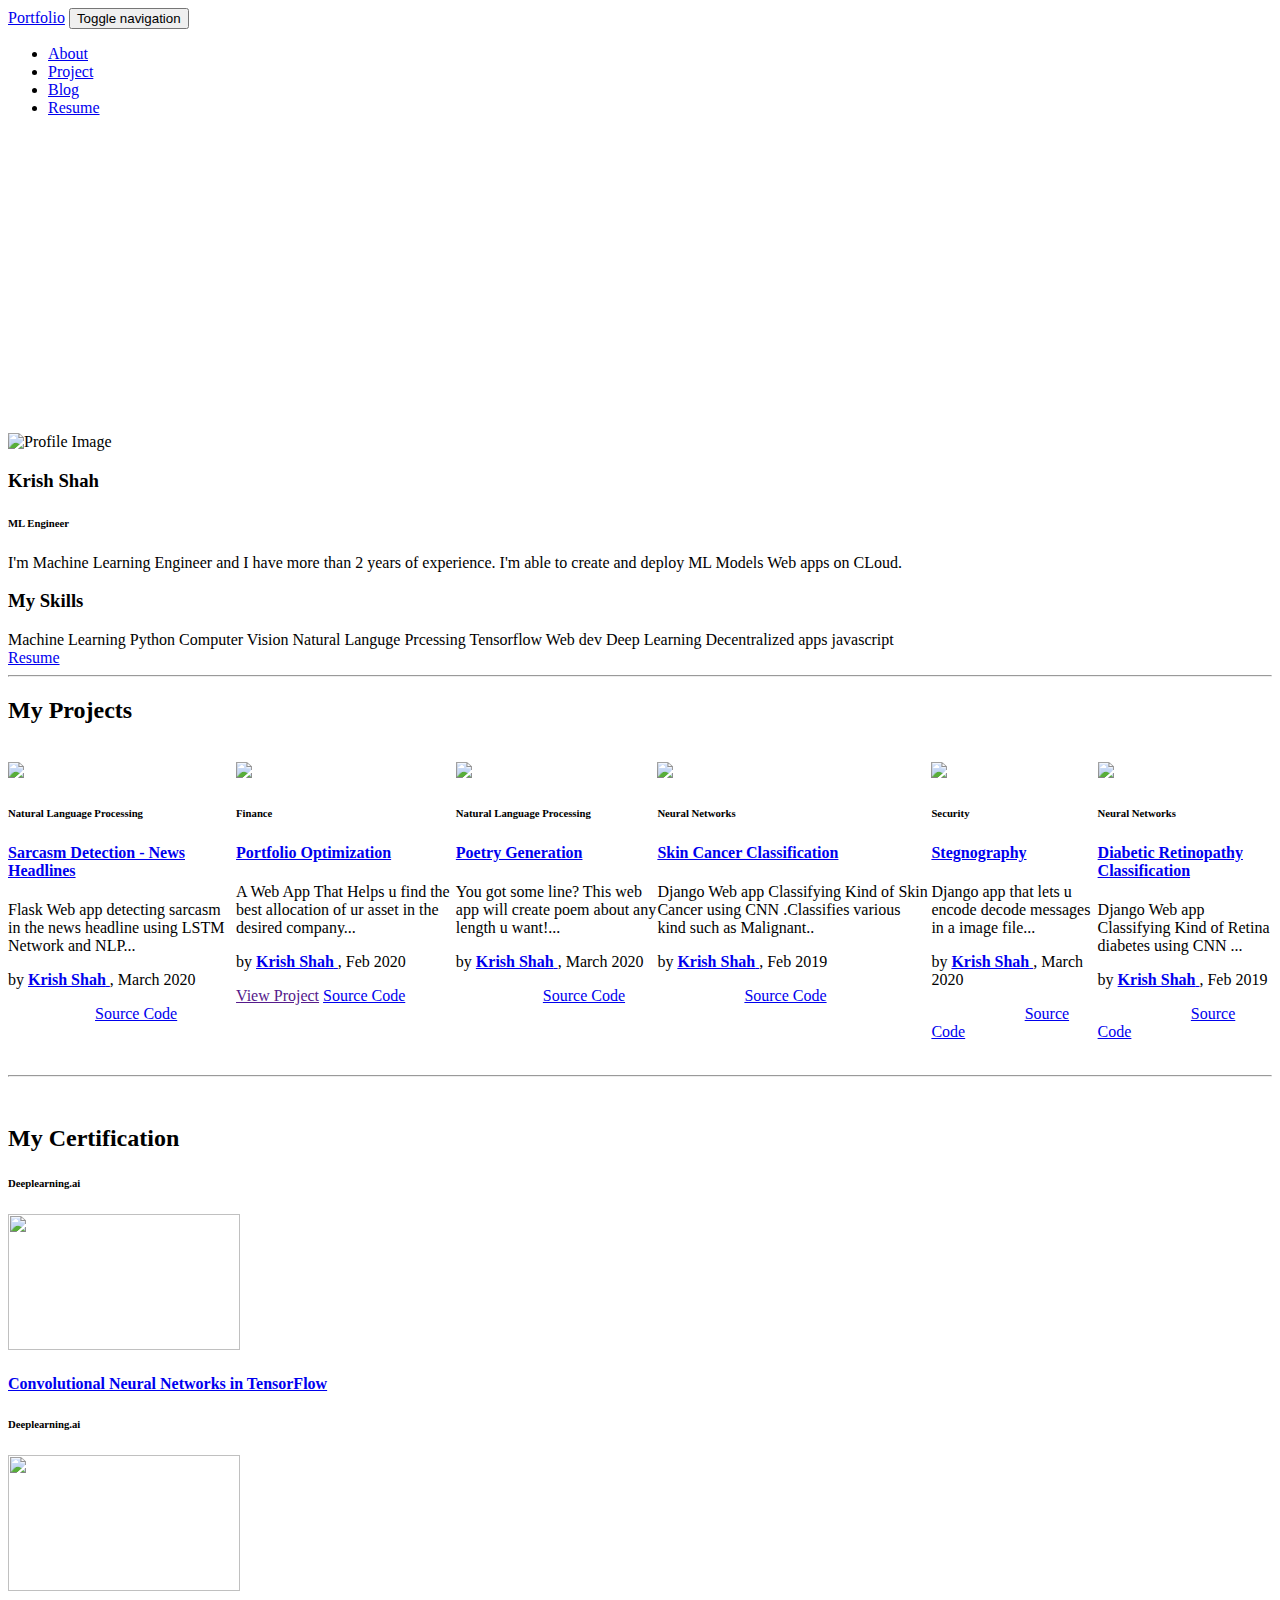
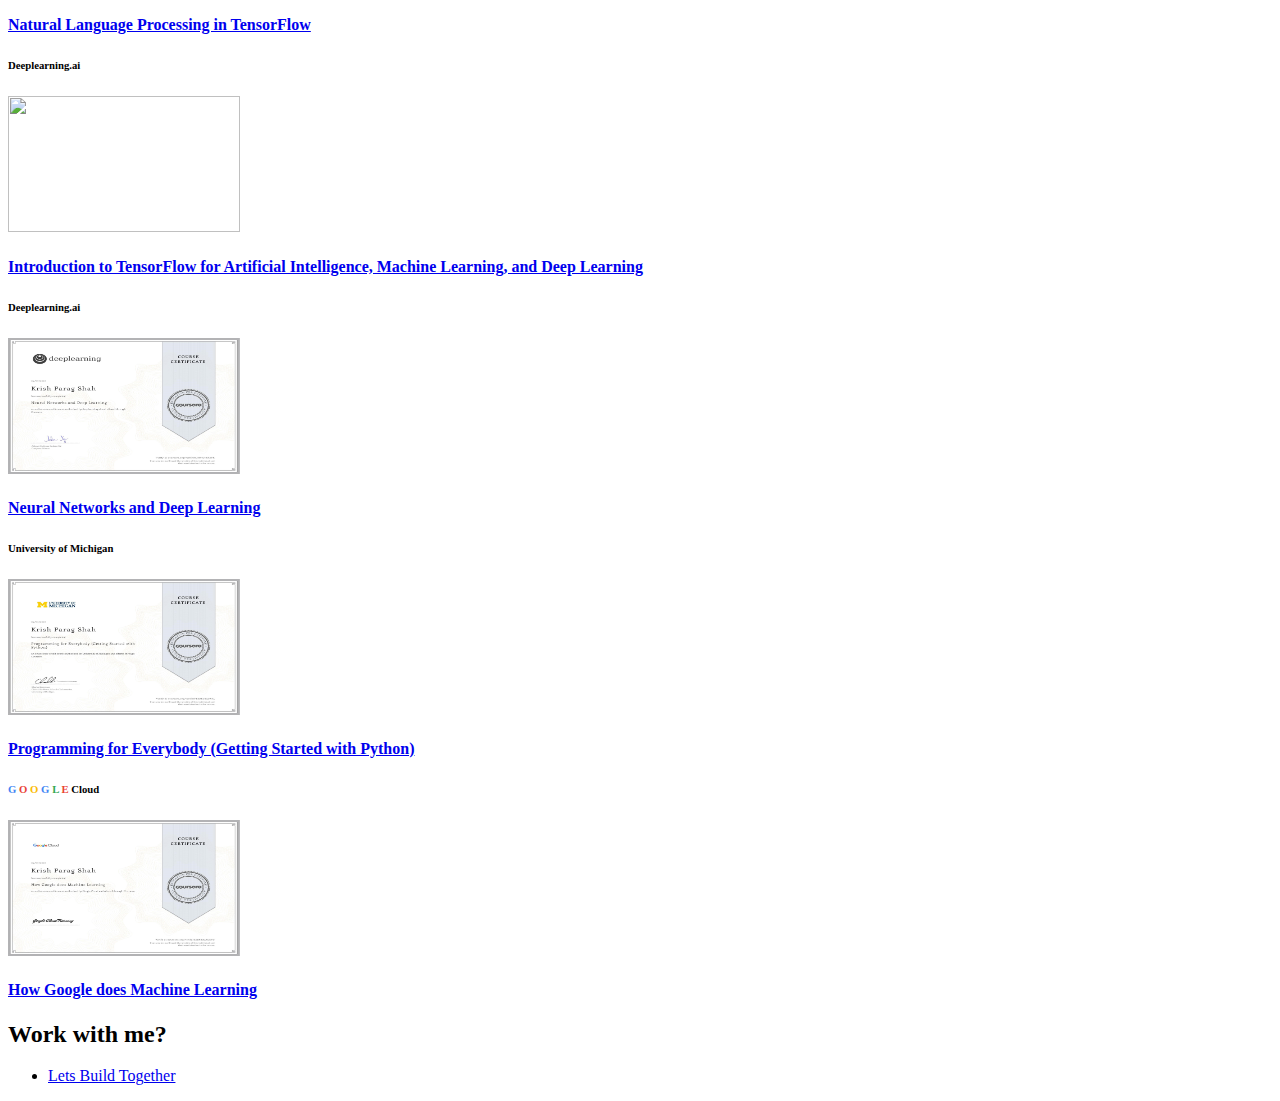
==== commit 76c7eb97: "Added certi" ====
--- a/index.html
+++ b/index.html
@@ -85,7 +85,7 @@
                     </div>
                 </div>
                 <div class="description text-center">
-                    <p style="color:black;">My name is Krish, I'm Machine Learning Engineer and I have more than 2
+                    <p style="color:black;">I'm Machine Learning Engineer and I have more than 2
                         years of experience. I'm
                         able
                         to create and deploy ML Models Web apps on CLoud.
@@ -316,7 +316,7 @@
                         <div class="container-fluid">
                             <div class="row">
                                 <div class="col-md-3">
-                                    <h6 class="card-category text-info">Coursera</h6>
+                                    <h6 class="card-category text-dark">Deeplearning.ai</h6>
                                     <img src="static/img/Certi_1.jpg" alt="" width="232" height="136">
 
                                     <h4 class="card-title">
@@ -326,7 +326,7 @@
                                     </h4>
                                 </div>
                                 <div class="col-md-3">
-                                    <h6 class="card-category text-info">Coursera</h6>
+                                    <h6 class="card-category text-dark">Deeplearning.ai</h6>
                                     <img src="static/img/Certi_2.jpg" width="232" height="136">
                                     <h4 class="card-title">
                                         <a href="https://www.coursera.org/account/accomplishments/verify/W3R7WRVGPMD7">
@@ -335,7 +335,7 @@
                                     </h4>
                                 </div>
                                 <div class="col-md-3">
-                                    <h6 class="card-category text-info">Coursera</h6>
+                                    <h6 class="card-category text-dark">Deeplearning.ai</h6>
                                     <img src="static/img/Certi_3.jpg" width="232" height="136">
                                     <h4 class="card-title">
                                         <a href="https://www.coursera.org/account/accomplishments/verify/J9S7XF5GVCNW">
@@ -344,6 +344,41 @@
                                         </a>
                                     </h4>
                                 </div>
+                                <div class="col-md-3">
+                                    <h6 class="card-category text-dark">Deeplearning.ai</h6>
+                                    <img src="static/img/Certi_5.jpg" width="232" height="136">
+                                    <h4 class="card-title">
+                                        <a href="https://www.coursera.org/account/accomplishments/verify/MJ8MYJTRFAYR">
+                                            Neural Networks and Deep Learning
+                                        </a>
+                                    </h4>
+                                </div>
+                                <div class="col-md-3">
+                                    <h6 class="card-category text-warning">University of Michigan</h6>
+                                    <img src="static/img/Certi_4.jpg" width="232" height="136">
+                                    <h4 class="card-title">
+                                        <a href="https://www.coursera.org/account/accomplishments/verify/FESDKCY3UXT4">
+                                            Programming for Everybody (Getting Started with Python)
+                                        </a>
+                                    </h4>
+                                </div>
+
+                                <div class="col-md-3">
+                                    <h6 class="card-category text-info">
+                                        <span style="color:#4285F4;">G</span>
+                                        <span style="color: #EA4335;">O</span>
+                                        <span style="color: #FBBC05;">O</span>
+                                        <span style="color:#4285F4;">G</span>
+                                        <span style="color: #34A853;">L</span>
+                                        <span style="color: #EA4335;" class="mr-2">E</span>
+                                        Cloud</h6>
+                                    <img src="static/img/Certi_6.jpg" width="232" height="136">
+                                    <h4 class="card-title">
+                                        <a href="https://www.coursera.org/account/accomplishments/verify/SASHBX5AGEYG">
+                                            How Google does Machine Learning
+                                        </a>
+                                    </h4>
+                                </div>
 
                             </div>
 
@@ -357,7 +392,7 @@
 
 
                 <div class="col-md-8 ml-auto mr-auto text-center mb-5 pb-5 ">
-                    <h2 class=" title">Would you like to Work with me?</h2>
+                    <h2 class=" title">Work with me?</h2>
                     <div class="nav nav-pills nav-pills-rose" style="justify-content:center">
                         <div class="nav-tabs-wrapper">
                             <ul class="nav nav-pills " data-tabs="tabs">
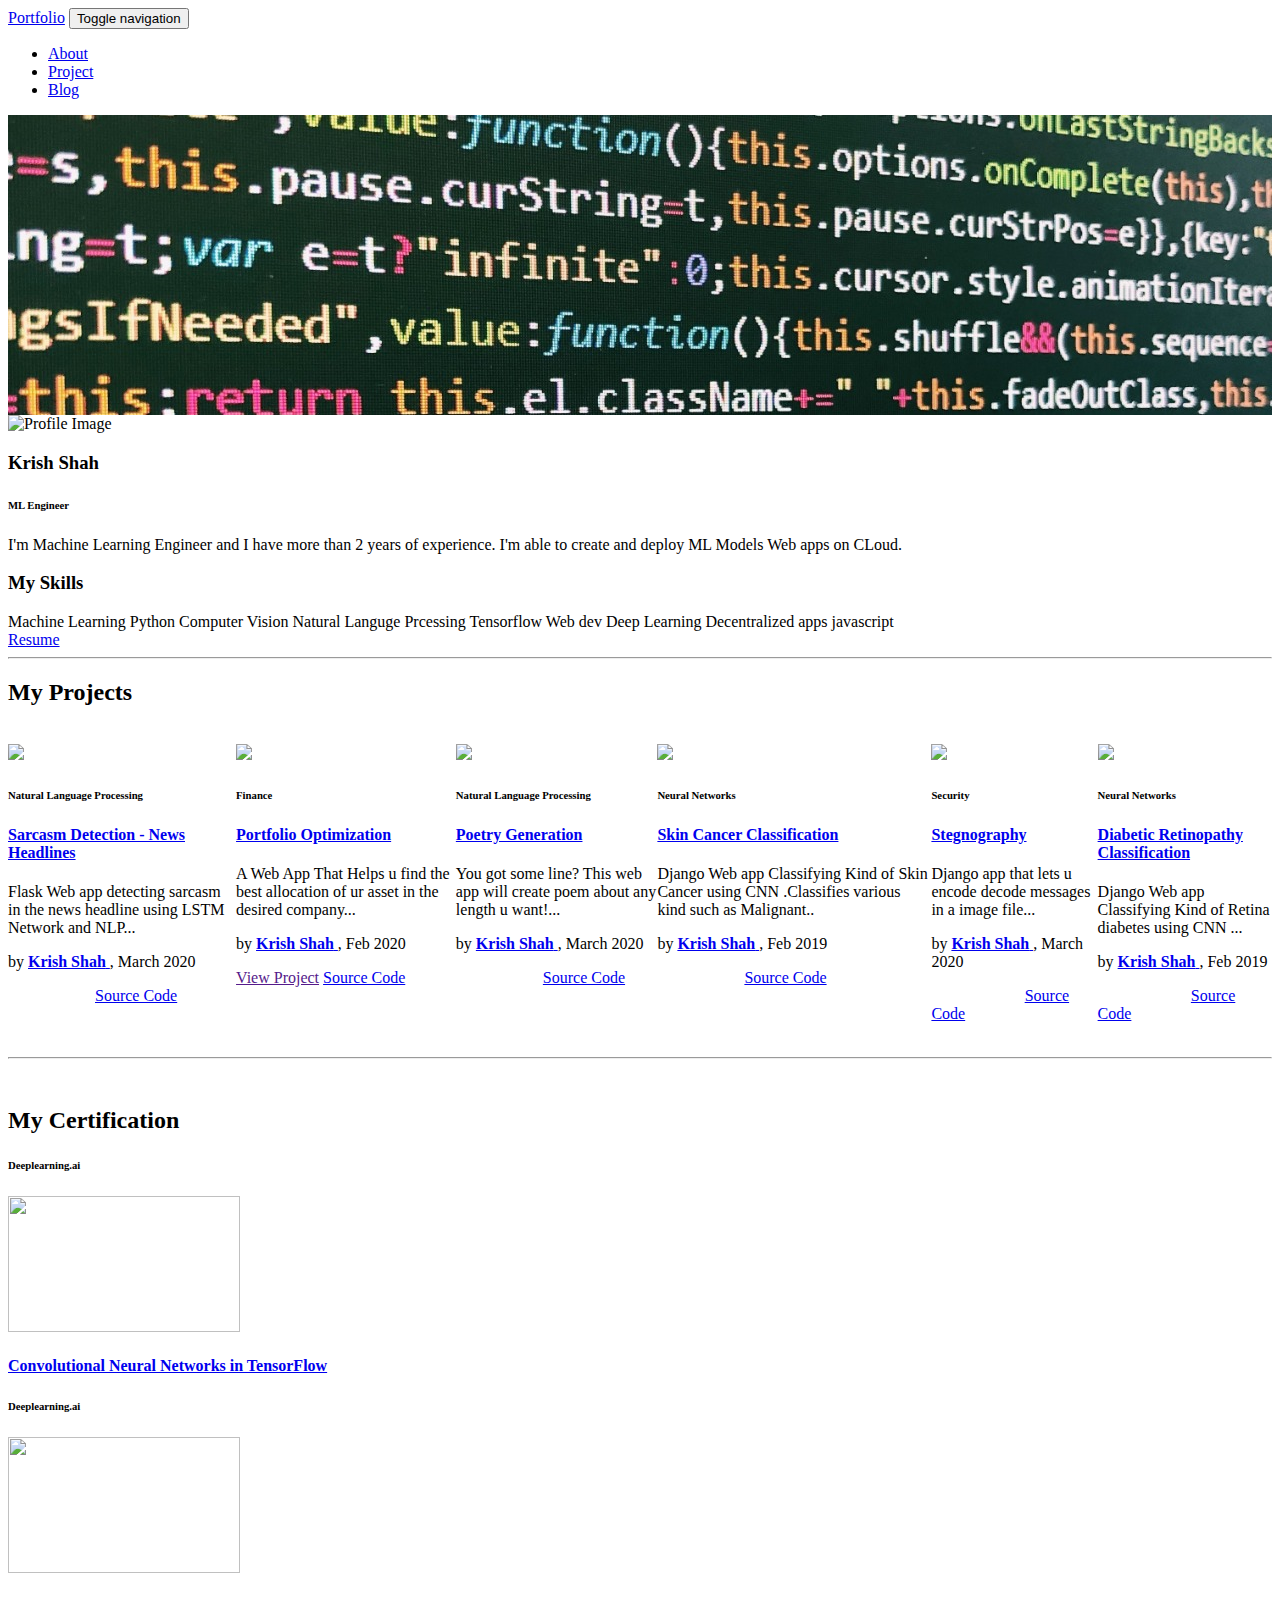
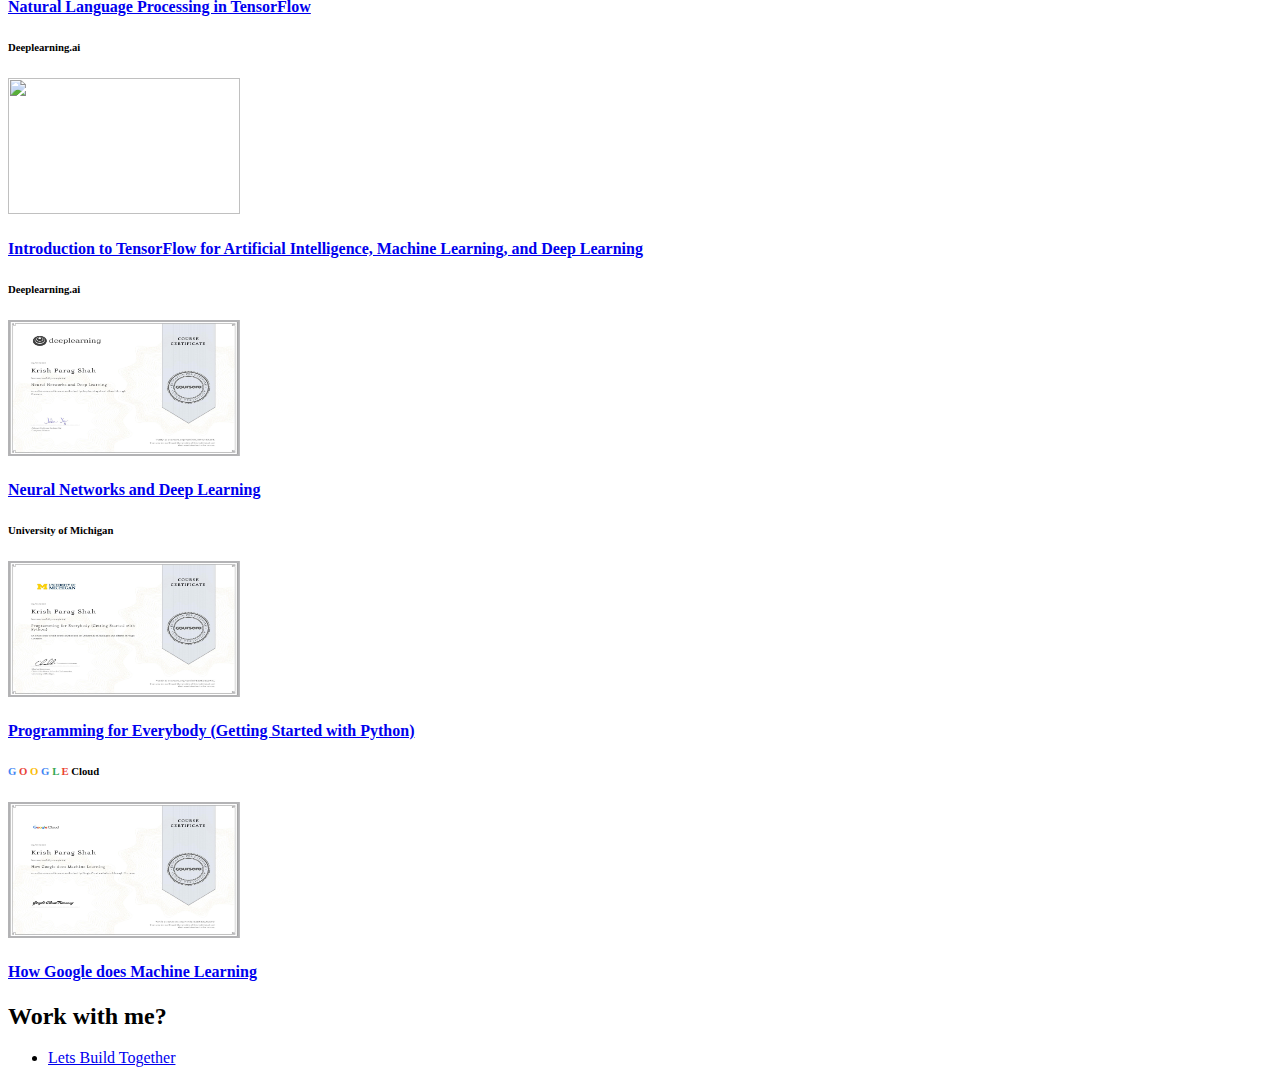
==== commit 5ff62c49: "Added certi" ====
--- a/index.html
+++ b/index.html
@@ -46,12 +46,7 @@
                             Blog
                         </a>
                     </li>
-                    <li class="nav-item">
-                        <a href="https://docs.google.com/document/d/1BhZTSlpoxhSKHs-xEqyy0a71rGarY3wpd6YXgvIW3N4/edit?usp=sharing"
-                            class="nav-link">
-                            Resume
-                        </a>
-                    </li>
+
                 </ul>
             </div>
         </div>
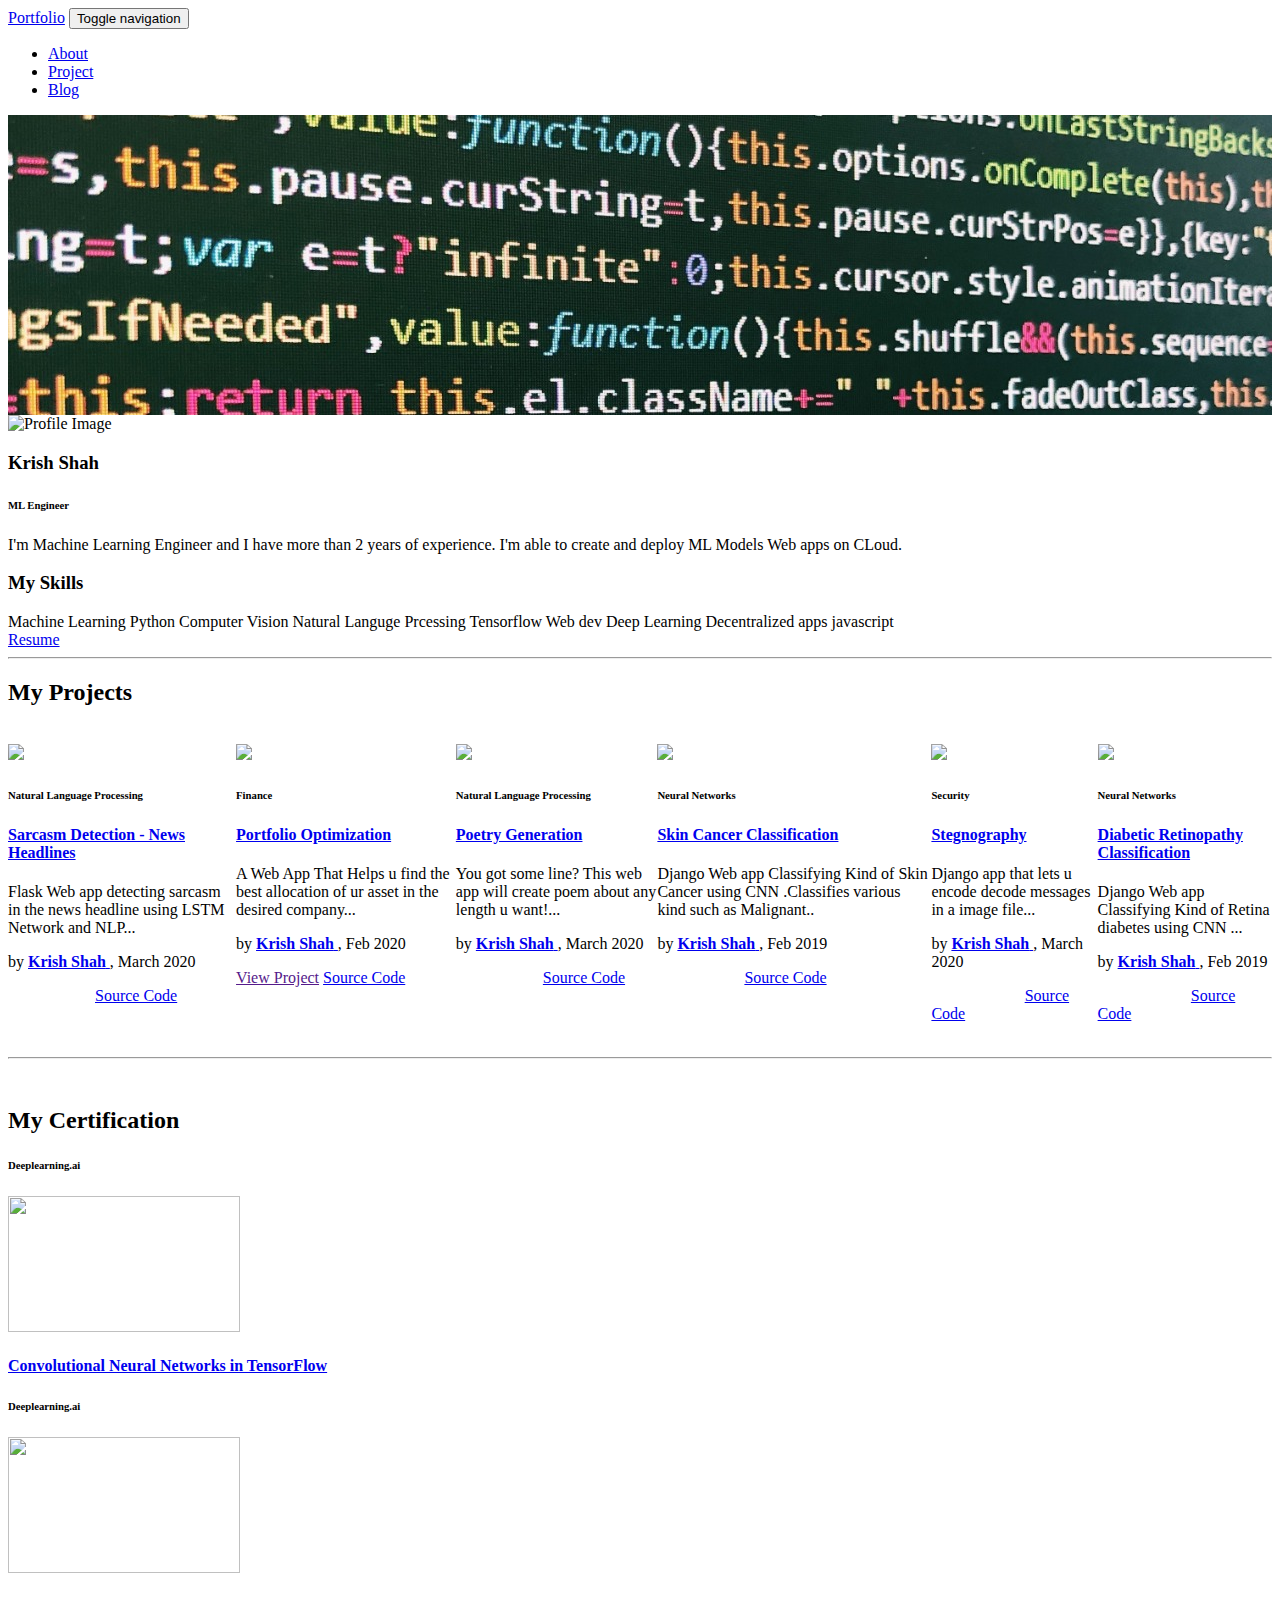
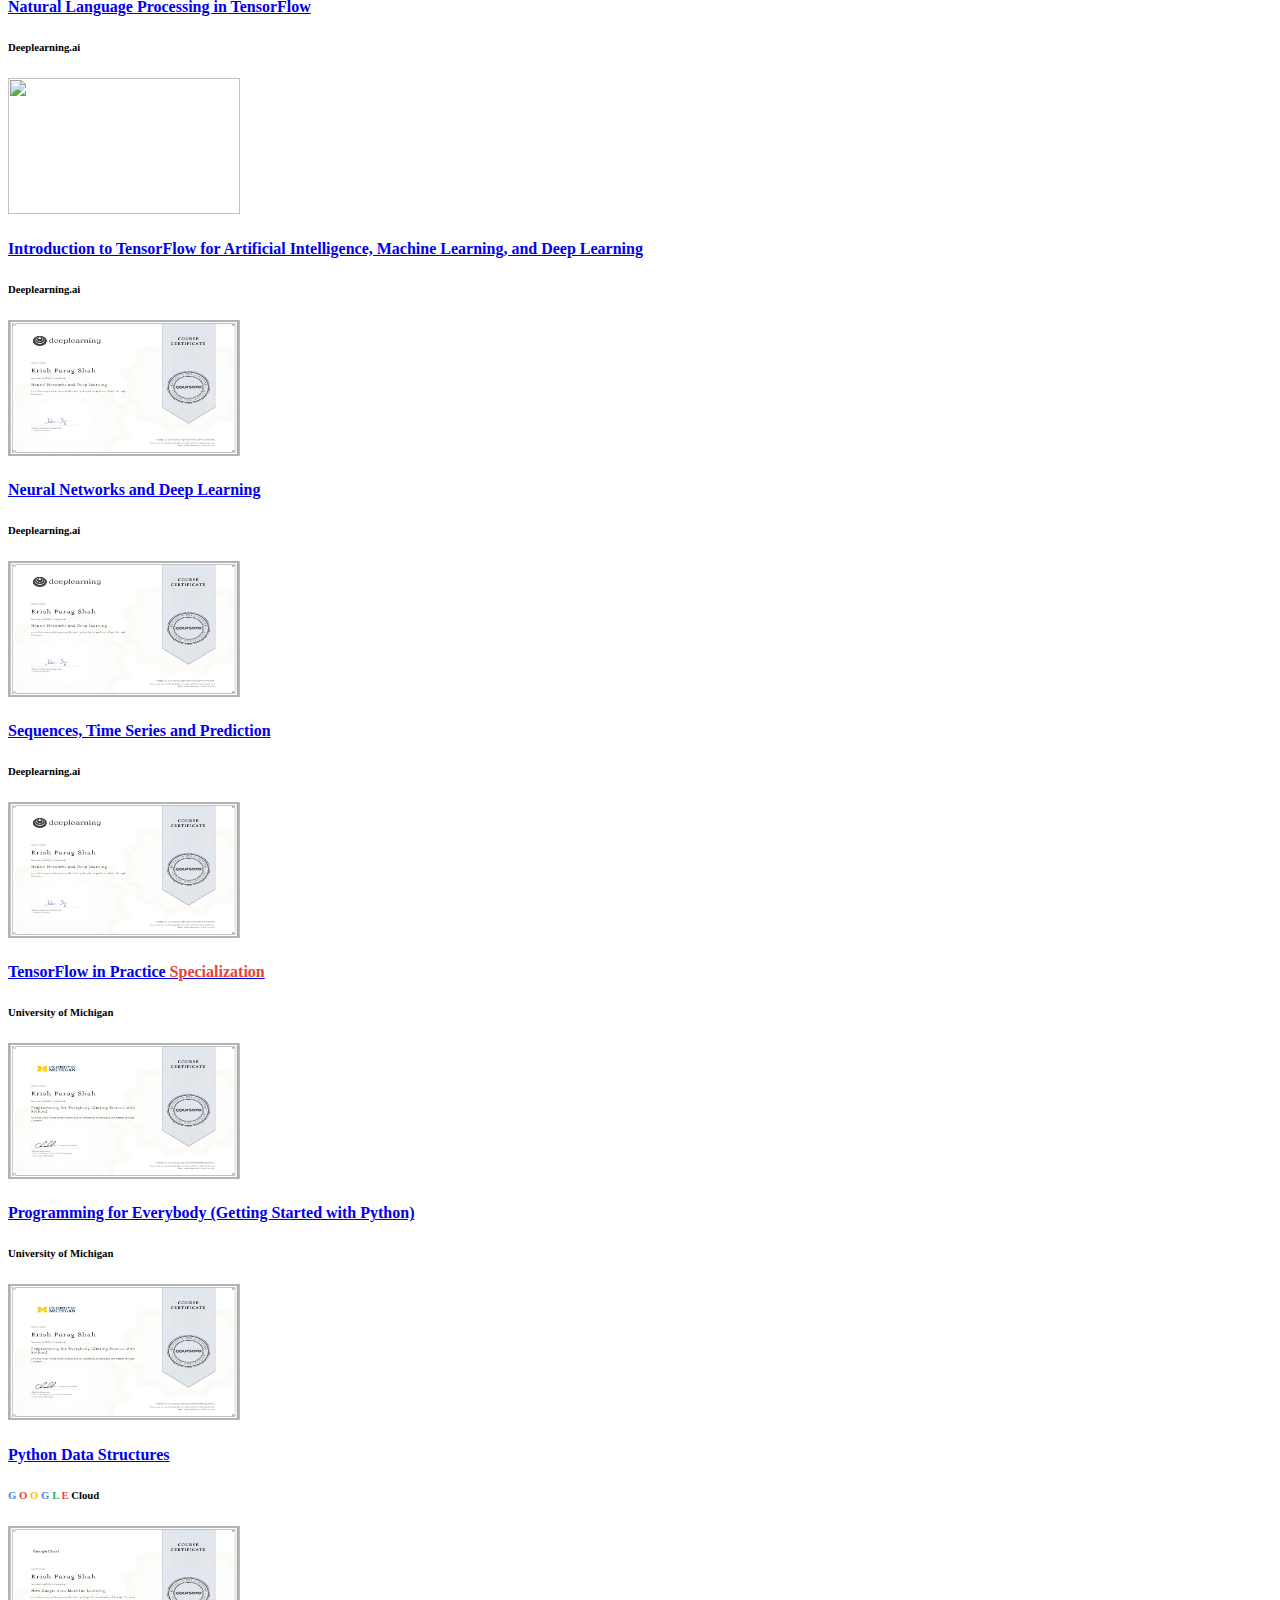
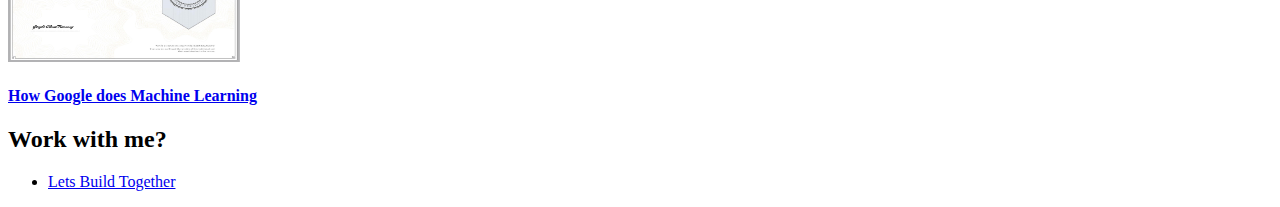
==== commit 2c479625: "ADED blog" ====
--- a/index.html
+++ b/index.html
@@ -42,7 +42,7 @@
                         </a>
                     </li>
                     <li class="nav-item">
-                        <a href="#pablo" class="nav-link">
+                        <a href="https://medium.com/@krishshah99615" class="nav-link">
                             Blog
                         </a>
                     </li>
@@ -130,14 +130,13 @@
                                                         <a href="#pablo">
                                                             <b>Krish Shah</b>
                                                         </a>, March 2020
-                                                        <div class="row">
-                                                            <a href="https://sarcasmdetection.herokuapp.com/"
-                                                                class="btn btn-sm btn-primary"
-                                                                style="color: white;">View
-                                                                Project</a>
-                                                            <a href="https://github.com/krishshah99615/Sarcasm-Detecion-with-webapp"
-                                                                class="btn  btn-sm btn-info">Source Code</a>
-                                                        </div>
+                                                    <div class="row">
+                                                        <a href="https://sarcasmdetection.herokuapp.com/"
+                                                            class="btn btn-sm btn-primary" style="color: white;">View
+                                                            Project</a>
+                                                        <a href="https://github.com/krishshah99615/Sarcasm-Detecion-with-webapp"
+                                                            class="btn  btn-sm btn-info">Source Code</a>
+                                                    </div>
                                                     </p>
                                                 </div>
                                             </div>
@@ -161,12 +160,12 @@
                                                         <a href="#pablo">
                                                             <b>Krish Shah</b>
                                                         </a>, Feb 2020
-                                                        <div class="row">
-                                                            <a href="" class="btn btn-danger btn-sm">View Project</a>
-                                                            <a class="btn  btn-sm btn-warning"
-                                                                href="https://github.com/krishshah99615/Portfolio-Optimization/blob/master/Miniproject.ipynb">Source
-                                                                Code</a>
-                                                        </div>
+                                                    <div class="row">
+                                                        <a href="" class="btn btn-danger btn-sm">View Project</a>
+                                                        <a class="btn  btn-sm btn-warning"
+                                                            href="https://github.com/krishshah99615/Portfolio-Optimization/blob/master/Miniproject.ipynb">Source
+                                                            Code</a>
+                                                    </div>
                                                     </p>
                                                 </div>
                                             </div>
@@ -188,14 +187,13 @@
                                                         <a href="#pablo">
                                                             <b>Krish Shah</b>
                                                         </a>, March 2020
-                                                        <div class="row">
-                                                            <a href="https://sarcasmdetection.herokuapp.com/"
-                                                                class="btn btn-sm btn-primary"
-                                                                style="color: white;">View
-                                                                Project</a>
-                                                            <a href="https://github.com/krishshah99615/Sarcasm-Detecion-with-webapp"
-                                                                class="btn  btn-sm btn-info">Source Code</a>
-                                                        </div>
+                                                    <div class="row">
+                                                        <a href="https://sarcasmdetection.herokuapp.com/"
+                                                            class="btn btn-sm btn-primary" style="color: white;">View
+                                                            Project</a>
+                                                        <a href="https://github.com/krishshah99615/Sarcasm-Detecion-with-webapp"
+                                                            class="btn  btn-sm btn-info">Source Code</a>
+                                                    </div>
                                                     </p>
                                                 </div>
                                             </div>
@@ -220,13 +218,13 @@
                                                         <a href="#pablo">
                                                             <b>Krish Shah</b>
                                                         </a>, Feb 2019
-                                                        <div class="row">
-                                                            <a class="btn  btn-sm btn-danger" style="color: white;">View
-                                                                Project</a>
-                                                            <a class="btn  btn-sm btn-warning"
-                                                                href="https://github.com/krishshah99615/SkinCancerClassify">Source
-                                                                Code</a>
-                                                        </div>
+                                                    <div class="row">
+                                                        <a class="btn  btn-sm btn-danger" style="color: white;">View
+                                                            Project</a>
+                                                        <a class="btn  btn-sm btn-warning"
+                                                            href="https://github.com/krishshah99615/SkinCancerClassify">Source
+                                                            Code</a>
+                                                    </div>
                                                     </p>
                                                 </div>
                                             </div>
@@ -249,12 +247,12 @@
                                                         <a href="#pablo">
                                                             <b>Krish Shah</b>
                                                         </a>, March 2020
-                                                        <div class="row">
-                                                            <a href="" style="color: white;"
-                                                                class="btn btn-sm btn-primary">View Projects</a>
-                                                            <a href="https://github.com/krishshah99615/stegno"
-                                                                class="btn  btn-sm btn-info">Source Code</a>
-                                                        </div>
+                                                    <div class="row">
+                                                        <a href="" style="color: white;"
+                                                            class="btn btn-sm btn-primary">View Projects</a>
+                                                        <a href="https://github.com/krishshah99615/stegno"
+                                                            class="btn  btn-sm btn-info">Source Code</a>
+                                                    </div>
                                                     </p>
                                                 </div>
                                             </div>
@@ -279,14 +277,14 @@
                                                         <a href="#pablo">
                                                             <b>Krish Shah</b>
                                                         </a>, Feb 2019
-                                                        <div class="row">
-                                                            <a href="" style="color: white;"
-                                                                class="btn btn-sm btn-danger">View Projects</a>
-
-                                                            <a class="btn  btn-sm btn-warning"
-                                                                href="https://github.com/krishshah99615/Diebetic-Retinopathy-Ml-Django-Web-app">Source
-                                                                Code</a>
-                                                        </div>
+                                                    <div class="row">
+                                                        <a href="" style="color: white;"
+                                                            class="btn btn-sm btn-danger">View Projects</a>
+
+                                                        <a class="btn  btn-sm btn-warning"
+                                                            href="https://github.com/krishshah99615/Diebetic-Retinopathy-Ml-Django-Web-app">Source
+                                                            Code</a>
+                                                    </div>
                                                     </p>
                                                 </div>
                                             </div>
@@ -349,11 +347,39 @@
                                     </h4>
                                 </div>
                                 <div class="col-md-3">
+                                    <h6 class="card-category text-dark">Deeplearning.ai</h6>
+                                    <img src="static/img/Certi_5.jpg" width="232" height="136">
+                                    <h4 class="card-title">
+                                        <a href="https://www.coursera.org/account/accomplishments/verify/VKQ83A5JF7ZE">
+                                            Sequences, Time Series and Prediction
+                                        </a>
+                                    </h4>
+                                </div>
+                                <div class="col-md-3">
+                                    <h6 class="card-category text-dark">Deeplearning.ai</h6>
+                                    <img src="static/img/Certi_5.jpg" width="232" height="136">
+                                    <h4 class="card-title">
+                                        <a
+                                            href="https://www.coursera.org/account/accomplishments/specialization/BDN2J7A76FN4">
+                                            TensorFlow in Practice <span style="color: #EA4335;">Specialization</span>
+                                        </a>
+                                    </h4>
+                                </div>
+                                <div class="col-md-3">
                                     <h6 class="card-category text-warning">University of Michigan</h6>
                                     <img src="static/img/Certi_4.jpg" width="232" height="136">
                                     <h4 class="card-title">
                                         <a href="https://www.coursera.org/account/accomplishments/verify/FESDKCY3UXT4">
                                             Programming for Everybody (Getting Started with Python)
+                                        </a>
+                                    </h4>
+                                </div>
+                                <div class="col-md-3">
+                                    <h6 class="card-category text-warning">University of Michigan</h6>
+                                    <img src="static/img/Certi_4.jpg" width="232" height="136">
+                                    <h4 class="card-title">
+                                        <a href="https://www.coursera.org/account/accomplishments/verify/C2SGB5RDTWYB">
+                                            Python Data Structures
                                         </a>
                                     </h4>
                                 </div>
